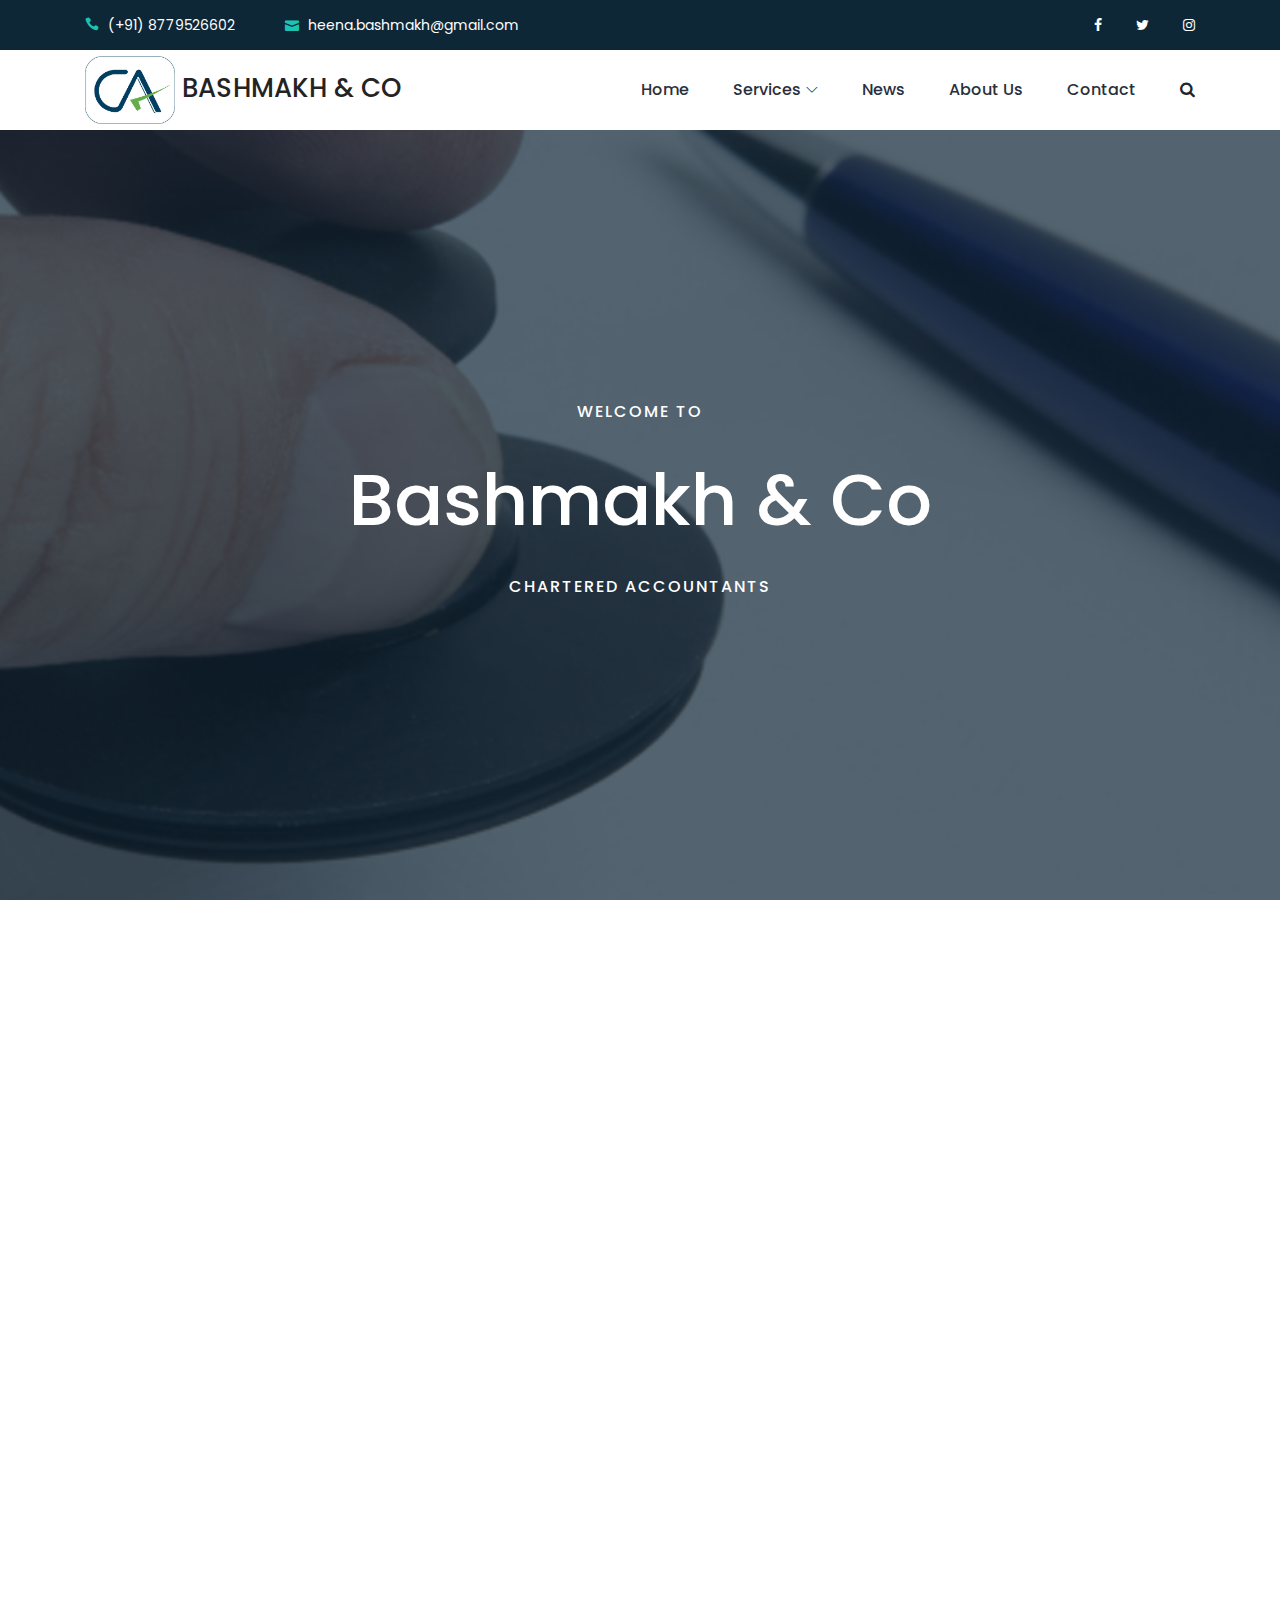
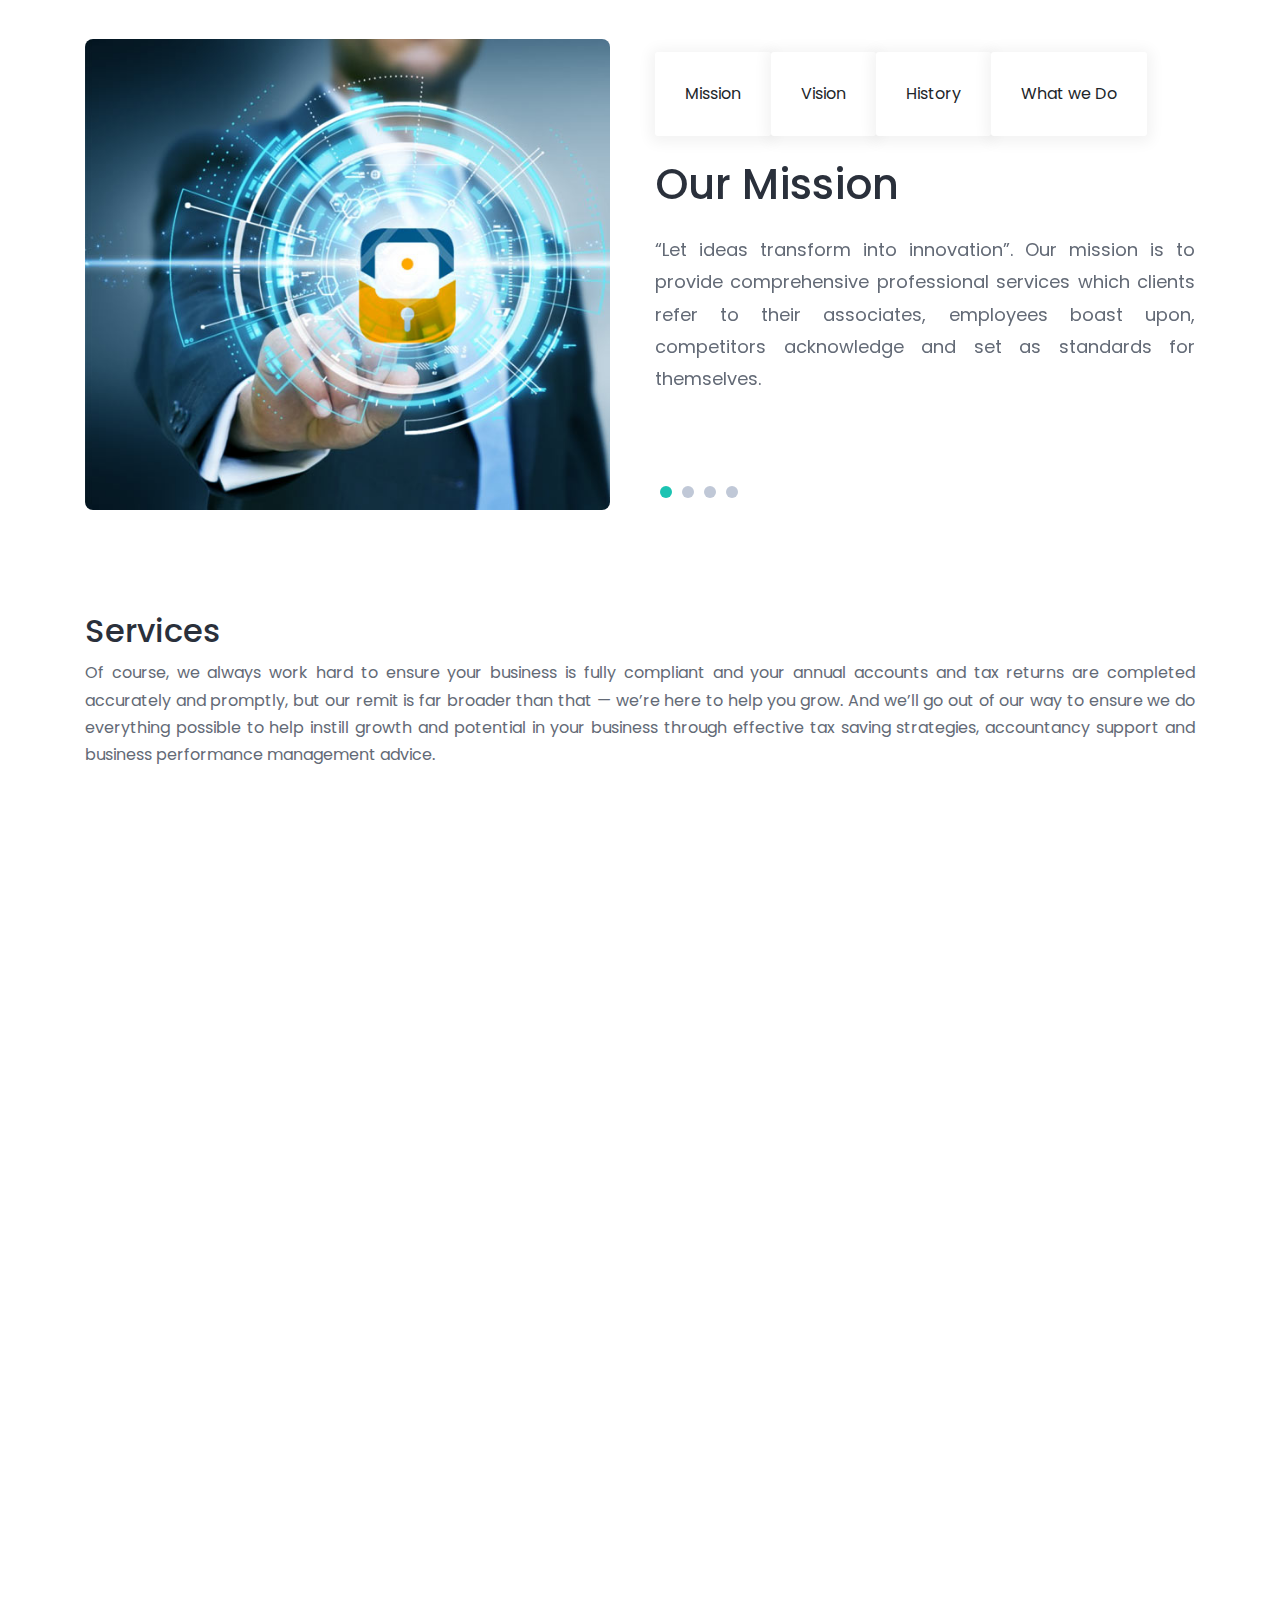
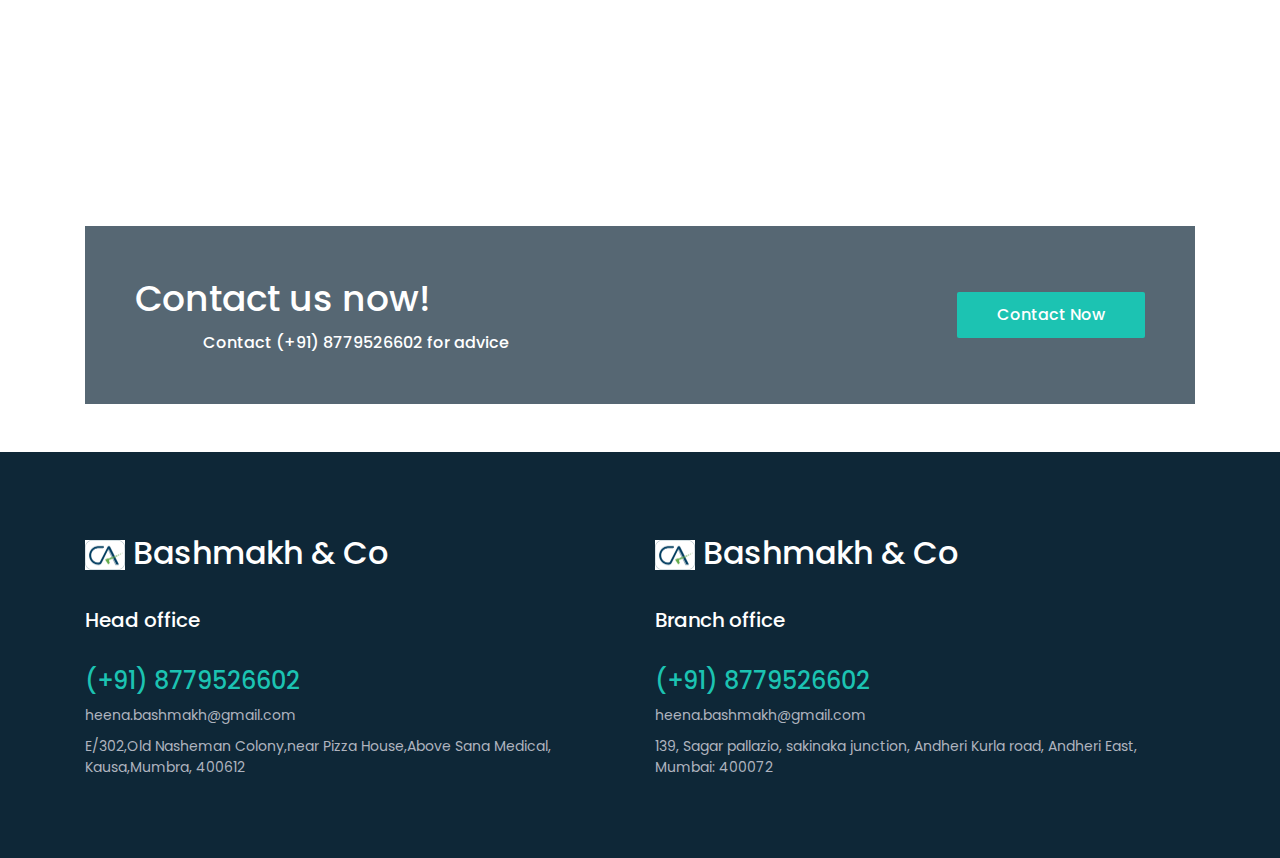
==== index.html @ 1a6b85ec "first commit" ====
<!DOCTYPE html>
<html lang="en">

<head>
    <meta charset="UTF-8">
    <meta name="description" content="">
    <meta http-equiv="X-UA-Compatible" content="IE=edge">
    <meta name="viewport" content="width=device-width, initial-scale=1, shrink-to-fit=no">

    <!-- Title -->
    <title>Bashmakh & CO</title>

    <!-- Favicon -->
    <link rel="icon" href="./img/core-img/favicon.png">

    <!-- Stylesheet -->
    <link rel="stylesheet" href="style.css">

</head>

<body>
    <!-- Preloader -->
    <div id="preloader">
        <div class="loader"></div>
    </div>
    <!-- /Preloader -->

    <!-- Header Area Start -->
    <header class="header-area">
        <!-- Search Form -->
        <div class="search-form d-flex align-items-center">
            <div class="container">
                <form action="index.html" method="get">
                    <input type="search" name="search-form-input" id="searchFormInput" placeholder="Type your keyword ...">
                    <button type="submit"><i class="icon_search"></i></button>
                </form>
            </div>
        </div>

        <!-- Top Header Area Start -->
        <div class="top-header-area">
            <div class="container">
                <div class="row">

                    <div class="col-6">
                        <div class="top-header-content">
                            <a href="#"><i class="icon_phone"></i> <span>(+91) 8779526602</span></a>
                            <a href="#"><i class="icon_mail"></i> <span>heena.bashmakh@gmail.com</span></a>
                        </div>
                    </div>

                    <div class="col-6">
                        <div class="top-header-content">
                            <!-- Top Social Area -->
                            <div class="top-social-area ml-auto">
                                <a href="#"><i class="fa fa-facebook" aria-hidden="true"></i></a>
                                <a href="#"><i class="fa fa-twitter" aria-hidden="true"></i></a>
                                <a href="#"><i class="fa fa-instagram" aria-hidden="true"></i></a>
                            </div>
                        </div>
                    </div>

                </div>
            </div>
        </div>
        <!-- Top Header Area End -->

        <!-- Main Header Start -->
        <div class="main-header-area">
            <div class="classy-nav-container breakpoint-off">
                <div class="container">
                    <!-- Classy Menu -->
                    <nav class="classy-navbar justify-content-between" id="robertoNav">

                        <!-- Logo -->
                        <a class="nav-brand" href="index.html"><img src="./img/core-img/logo.png" alt="" width="90px"> BASHMAKH & CO</a>

                        <!-- Navbar Toggler -->	
                        <div class="classy-navbar-toggler">
                            <span class="navbarToggler"><span></span><span></span><span></span></span>
                        </div>

                        <!-- Menu -->
                        <div class="classy-menu">
                            <!-- Menu Close Button -->
                            <div class="classycloseIcon">
                                <div class="cross-wrap"><span class="top"></span><span class="bottom"></span></div>
                            </div>
                            <!-- Nav Start -->
                            <div class="classynav">
                                <ul id="nav">
                                    <li class="active"><a href="./index.html">Home</a></li>
                                    <li><a href="#">Services</a>
                                        <ul class="dropdown">
                                            <div id="dt-menu"><li><a href="./index.html#roberto-service-area">Direct Tax</a>
											</li></div>
                                            <li id="idt-menu"><a href="./index.html#roberto-service-area">Indirect Taxation</a>
											</li>
                                            <li id="rera-menu"><a href="./index.html#roberto-service-area">RERA Services</a>
											</li>
                                            <li id="audit-menu"><a href="./index.html#roberto-service-area">Audit </a>
                                            </li>
											<li id="crp-menu"><a href="./index.html#roberto-service-area">Corporate Services</a>
                                                </li>
											<li id="oth-menu"><a href="#roberto-service-area">Other Services</a>
                                            </li>
                                        </ul>
                                    </li>
                                    <li><a href="#">News</a></li>
									<li><a href="./about.html">About Us</a></li>
                                    <li><a href="./contact.html">Contact</a></li>
                                </ul>

                                <!-- Search -->
                                <div class="search-btn ml-4">
                                    <i class="fa fa-search" aria-hidden="true"></i>
                                </div>
                            </div>
                            <!-- Nav End -->
                        </div>
                    </nav>
                </div>
            </div>
        </div>
    </header>
    <!-- Header Area End -->

    <!-- Welcome Area Start -->
    <section class="welcome-area">
        <div class="welcome-slides owl-carousel">
            <!-- Single Welcome Slide -->
            <div class="single-welcome-slide bg-img bg-overlay" style="background-image: url(img/bg-img/16.jpg);" data-img-url="img/bg-img/16.jpg">
                <!-- Welcome Content -->
                <div class="welcome-content h-100">
                    <div class="container h-100">
                        <div class="row h-100 align-items-center">
                            <!-- Welcome Text -->
                            <div class="col-12">
                                <div class="welcome-text text-center">
                                    <h6 data-animation="fadeInLeft" data-delay="200ms">WELCOME TO</h6>
                                    <h2 data-animation="fadeInLeft" data-delay="500ms">Bashmakh & Co</h2>
                                    <h6 data-animation="fadeInLeft" data-delay="700ms">Chartered Accountants</h6>
                                </div>
                            </div>
                        </div>
                    </div>
                </div>
            </div>

            <!-- Single Welcome Slide -->
            <div class="single-welcome-slide bg-img bg-overlay" style="background-image: url(img/bg-img/17.jpg);" data-img-url="img/bg-img/17.jpg">
                <!-- Welcome Content -->
                <div class="welcome-content h-100">
                    <div class="container h-100">
                        <div class="row h-100 align-items-center">
                            <!-- Welcome Text -->
                            <div class="col-12">
                                <div class="welcome-text text-center">
                                    <h6 data-animation="fadeInUp" data-delay="200ms">WELCOME TO</h6>
                                    <h2 data-animation="fadeInUp" data-delay="500ms">Bashmakh & Co</h2>
                                    <h6 data-animation="fadeInUp" data-delay="700ms">Chartered Accountants</h6>
                                </div>
                            </div>
                        </div>
                    </div>
                </div>
            </div>

            <!-- Single Welcome Slide -->
            <div class="single-welcome-slide bg-img bg-overlay" style="background-image: url(img/bg-img/18.jpg);" data-img-url="img/bg-img/18.jpg">
                <!-- Welcome Content -->
                <div class="welcome-content h-100">
                    <div class="container h-100">
                        <div class="row h-100 align-items-center">
                            <!-- Welcome Text -->
                            <div class="col-12">
                                <div class="welcome-text text-center">
                                    <h6 data-animation="fadeInDown" data-delay="200ms">WELCOME TO</h6>
                                    <h2 data-animation="fadeInDown" data-delay="500ms">Bashmakh & Co</h2>
									<h6 data-animation="fadeInDown" data-delay="700ms">Chartered Accountants</h6>
                                </div>
                            </div>
                        </div>
                    </div>
                </div>
            </div>
        </div>
    </section>
    <!-- Welcome Area End -->

    <!-- About Us Area Start -->
    <section class="roberto-about-area section-padding-100-0">
        <div class="container mt-100">
            <div class="row align-items-center">
                <div class="col-12 col-lg-6">
                    <!-- Section Heading -->
                    <div class="section-heading wow fadeInUp" data-wow-delay="100ms">
                        <h6>About Us</h6>
                        <h2>Welcome to <br>Bashmakh & Co</h2>
                    </div>
                    <div class="about-us-content mb-100">
                        <h5 class="wow fadeInUp" data-wow-delay="300ms" align="justify">We provides professional Services in the area of Auditing, Tax laws, RERA, GST, Company laws, project finance management, consultancy services & other allied services.</h5>
                    </div>
                </div>

                <div class="col-12 col-lg-6">
                    <div class="about-us-thumbnail mb-100 wow fadeInUp" data-wow-delay="700ms">
                        <div class="row no-gutters">
                            <div class="col-6">
                                <div class="single-thumb">
                                    <img src="img/bg-img/13.jpg" alt="">
                                </div>
                                <div class="single-thumb">
                                    <img src="img/bg-img/14.jpg" alt="">
                                </div>
                            </div>
                            <div class="col-6">
                                <div class="single-thumb">
                                    <img src="img/bg-img/15.jpg" alt="">
                                </div>
								<div class="single-thumb">
                                    <img src="img/bg-img/15a.jpg" alt="">
                                </div>
                            </div>
                        </div>
                    </div>
                </div>
            </div>
        </div>
    </section>
    <!-- About Us Area End -->

    <!-- Testimonials Area Start -->
    <section class="roberto-testimonials-area section-padding-100-0">
        <div class="container">
            <div class="row align-items-center">
                <div class="col-12 col-md-6">
                    <div class="testimonial-thumbnail owl-carousel mb-100">
                        <img src="img/bg-img/mission.jpg" alt="">
                        <img src="img/bg-img/vision.jpg" alt="">
                        <img src="img/bg-img/History.jpg" alt="">
                        <img src="img/bg-img/wedo.jpg" alt="">					
                    </div>
                </div>

                <div class="col-12 col-md-6">
                    <!-- Section Heading -->
                    <div class="roberto-service-area">
						<div class="container">
							<div class="menu_v service-content d-flex align-items-center">
								<div class="row justify-content-between" style="height:50%;">
									<div class="col-2.5 mission single-service--area" style="height:50%;">Mission</div>
									<div class="col-2.5 vision single-service--area" style="height:50%;">Vision</div>
									<div class="col-2.5 history single-service--area" style="height:50%;">History</div>
									<div class="col-2.5 work single-service--area" style="height:50%;">What we Do</div>
								</div>
							</div>
						</div>
					</div>
					<br>
                    <!-- Testimonial Slide -->
                    <div class="testimonial-slides owl-carousel mb-100">

                        <!-- Single Testimonial Slide -->
                        <div class="single-testimonial-slide">
                        <div class="section-heading">
                        <!--<h6>Testimonials</h6>-->
                        <h2>Our Mission</h2>
						<br>   
                            
								<h5 align="justify">“Let ideas transform into innovation”. Our mission is to provide comprehensive professional services which clients refer to their associates, employees boast upon, competitors acknowledge and set as standards for themselves.</h5>
                        </div>
                        </div>

                        <!-- Single Testimonial Slide -->
                        <div class="single-testimonial-slide">
                            <div class="section-heading">
                        <!--<h6>Testimonials</h6>-->
                        <h2>Our Vision</h2>
						<br>
							<h5 align="justify">“Seeing invisible, achieving impossible”. Our vision is to raise benchmarks with every assignment by imparting knowledge with a goal to provide timely deliverable which makes us victorious in achieving client’s satisfaction adding to glory as a professional firm.</h5>
                        </div>
						</div>

                        <!-- Single Testimonial Slide -->
                        <div class="single-testimonial-slide">
						<div class="section-heading">
                        <!--<h6>Testimonials</h6>-->
                        <h2>Our History</h2>
						<br>
						    <h5>“History”</h5>
                        </div>
                        </div>

                        <!-- Single Testimonial Slide -->
                        <div class="single-testimonial-slide">
						<div class="section-heading">
                        <!--<h6>Testimonials</h6>-->
                        <h2>What we do?</h2>
						<br>
						    <h5><p align="justify">Whether you are a business or an individual needing accountancy support, we are here to help you. Our commercially intelligent team of accountants, tax advisers, business experts and auditors are committed to enhancing the value of your business and will always go the extra mile to help you optimise its true potential.</p></h5>
                        </div>
                        </div>

                    </div>
                </div>
            </div>
        </div>
    </section>
    <!-- Testimonials Area End -->
	<a name="roberto-service-area">
	<div class="roberto-service-area">
        <div class="container">
            <div class="row">
				<div class="col-12">
				<h2>Services</h2>
				<p align="justify">Of course, we always work hard to ensure your business is fully compliant and your annual accounts and tax returns are completed accurately and promptly, but our remit is far broader than that — we’re here to help you grow. And we’ll go out of our way to ensure we do everything possible to help instill growth and potential in your business through effective tax saving strategies, accountancy support and business performance management advice.</p>
				</div>
			</div>
			<div class="row">
                <div class="col-12">
                    <div class="service-content d-flex align-items-center justify-content-between showlist-dt">
                        <!-- Single Service Area -->
                        <div class="single-service--area mb-100 wow fadeInUp" id="dt-show" data-wow-delay="100ms">
                            <img src="img/core-img/icon-1.jpg" alt="">
                            <h5>Direct Tax</h5>
                        </div>

                        <!-- Single Service Area -->
                        <div class="single-service--area mb-100 wow fadeInUp" id="idt-show" data-wow-delay="300ms">
                            <img src="img/core-img/icon-2.jpg" alt="">
                            <h5>Indirect Tax</h5>
                        </div>

                        <!-- Single Service Area -->
                        <div class="single-service--area mb-100 wow fadeInUp" id="rera-show" data-wow-delay="500ms">
                            <img src="img/core-img/icon-3.jpg" alt="">
                            <h5>&nbsp&nbsp&nbsp&nbsp R.E.R.A.&nbsp&nbsp&nbsp&nbsp</h5>
                        </div>

                        <!-- Single Service Area -->
                        <div class="single-service--area mb-100 wow fadeInUp" id="audit-show" data-wow-delay="700ms">
                            <img src="img/core-img/icon-4.jpg" alt="">
                            <h5>&nbsp&nbsp&nbsp&nbsp Audit &nbsp&nbsp&nbsp&nbsp</h5>
                        </div>

                        <!-- Single Service Area -->
                        <div class="single-service--area mb-100 wow fadeInUp" id="crp-show" data-wow-delay="900ms">
                            <img src="img/core-img/icon-5.jpg" alt="">
                            <h5>Corporate</h5>
                        </div>
						
						<div class="single-service--area mb-100 wow fadeInUp" id="oth-show" data-wow-delay="900ms">
                            <img src="img/core-img/icon-6.jpg" alt="">
                            <h5>&nbsp&nbsp&nbsp Other &nbsp&nbsp&nbsp</h5>
                        </div>
                    </div>
                </div>
            </div>
			<div class="service-area-dt" style="postion:relative; left:0; display:none;">
			  <div class="row" style="position:relative; top:-50px;">
				<div class="col-12">
					<div class="service-content d-flex align-items-center justify-content-between showlist-dt">
						<div class="col-2.5 single-service--area fadeInUp">
							Income Tax Return filing
						</div>
						<div class="col-2.5 single-service--area fadeInUp">
							Income Tax Audit
						</div>
						<div class="col-2.5 single-service--area fadeInUp">
							Tax Consultancy & Planning
						</div>
						<div class="col-2.5 single-service--area fadeInUp">
							Representation Services
						</div>
					</div>
				</div>
			  </div>
			  <div class="row" style="position:relative; top:-20px;">
				<div class="col-12">
					<div class="service-content d-flex align-items-center justify-content-between showlist-dt">
						<div class="single-service--area fadeInUp">
							Tax Compliances Services
						</div>
						<div class="single-service--area fadeInUp">
							Certification & <br> other Related Services
						</div>
						<div class="single-service--area fadeInUp">
							Providing Personal Assistant<br> for Tax Compliances
						</div>
						<div class="single-service--area fadeInUp">
							TDS Return
						</div>
					</div>
				</div>
			  </div>
			</div>
			<div class="service-area-idt" style="postion:relative; left:0;  display:none;">
			  <div class="row" style="position:relative; top:-50px;">
				<div class="col-12">
					<div class="service-content d-flex align-items-center justify-content-between showlist-dt">
						<div class="col-2.5 single-service--area fadeInUp">
							GST Registration
						</div>
						<div class="col-2.5 single-service--area fadeInUp">
							GST Return                           
						</div>                                   
						<div class="col-2.5 single-service--area fadeInUp">
							GST Audit                            
						</div>                                   
						<div class="col-2.5 single-service--area fadeInUp">
							GST Refund & Rebate                  
						</div>                                   
						<div class="col-2.5 single-service--area fadeInUp">
							GST Consultancy<br> & Planning.
						</div>
					</div>
				</div>
			  </div>
			</div>
			<div class="service-area-rera" style="postion:relative; left:0;  display:none;">
			  <div class="row" style="position:relative; top:-50px;">
				<div class="col-10">
					<div class="service-content d-flex align-items-center justify-content-between">
						<div class="col-3 single-service--area fadeInUp">
							RERA Registration                  
						</div>                                 
						<div class="col-3 single-service--area fadeInUp">
							RERA Updatation                    
						</div>                                 
						<div class="col-3 single-service--area fadeInUp">
							RERA Audit
						</div>
					</div>
				</div>
			  </div>
			</div>
			<div class="service-area-audit" style="postion:relative; left:0;  display:none;">
			  <div class="row" style="position:relative; top:-50px;">
				<div class="col-12">
					<div class="service-content d-flex align-items-center justify-content-between">
						<div class=" single-service--area fadeInUp">
							Statutory Audit               
						</div>                            
						<div class=" single-service--area fadeInUp">
							Internal Audit                
						</div>                            
						<div class=" single-service--area fadeInUp">
							Inventory Audit
						</div>
						<div class=" single-service--area fadeInUp">
							Investigative Audit
						</div>
					</div>
				</div>
			  </div>
			</div>
			<div class="service-area-crp" style="postion:relative; left:0;  display:none;">
			  <div class="row" style="position:relative; top:-50px;">
				<div class="col-10">
					<div class="service-content d-flex align-items-center justify-content-between">
						<div class=" single-service--area fadeInUp">
							Company Formation             
						</div>                            
						<div class=" single-service--area fadeInUp">
							&nbsp&nbsp&nbsp ROC filing &nbsp&nbsp&nbsp
						</div>
						<div class=" single-service--area fadeInUp">
							LLP Formation
						</div>
					</div>
				</div>
			  </div>
			</div>
			<div class="service-area-oth" style="postion:relative; left:0;  display:none;">
			  <div class="row" style="position:relative; top:-50px;">
				<div class="col-12">
					<div class="service-content d-flex align-items-center justify-content-between showlist-dt">
						<div class="col-2.5 single-service--area fadeInUp">
							Project Financing.
						</div>
						<div class="col-2.5 single-service--area fadeInUp">
							Partnership Deed <br>Registration
						</div>
						<div class="col-2.5 single-service--area fadeInUp">
							PF Registration
						</div>
						<div class="col-2.5 single-service--area fadeInUp">
							PF Payment <br> cum Return
						</div>
					</div>
				</div>
			  </div>
			  <div class="row" style="position:relative; top:-20px;">
				<div class="col-12">
					<div class="service-content d-flex align-items-center justify-content-between">
						<div class="single-service--area fadeInUp">
							PT Registration              
						</div>                           
						<div class="single-service--area fadeInUp">
							&nbsp&nbsp&nbsp&nbsp&nbsp PT Returns &nbsp&nbsp&nbsp&nbsp&nbsp
						</div>
						<div class="single-service--area fadeInUp">
							ESIC Registration
						</div>
						<div class="single-service--area fadeInUp">
							ESIC Return
						</div>
					</div>
				</div>
			  </div>
			</div>
        </div>
    </div>
	</a>
	
    <!-- Blog Area Start -->
    <section class="roberto-blog-area section-padding-100-0">
        <div class="container">
            <div class="row">
                <!-- Section Heading -->
                <div class="col-12">
                    <div class="section-heading text-center wow fadeInUp" data-wow-delay="100ms">
                        <h6>Our Blog</h6>
                        <h2>Latest News &amp; Event</h2>
                    </div>
                </div>
            </div>

            <div class="row">
                <!-- Single Post Area -->
                <div class="col-12 col-md-6 col-lg-4">
                    <div class="single-post-area mb-100 wow fadeInUp" data-wow-delay="300ms">
                        <a href="#" class="post-thumbnail"><img src="img/bg-img/2.jpg" alt=""></a>
                        <!-- Post Meta -->
                        <div class="post-meta">
                            <a href="#" class="post-date">Jan 02, 2019</a>
                            <a href="#" class="post-catagory">Event</a>
                        </div>
                        <!-- Post Title -->
                        <a href="#" class="post-title">Learn How To Motivate Yourself</a>
                        <p>How many free autoresponders have you tried? And how many emails did you get through using them?</p>
                        <a href="index.html" class="btn continue-btn"><i class="fa fa-long-arrow-right" aria-hidden="true"></i></a>
                    </div>
                </div>

                <!-- Single Post Area -->
                <div class="col-12 col-md-6 col-lg-4">
                    <div class="single-post-area mb-100 wow fadeInUp" data-wow-delay="500ms">
                        <a href="#" class="post-thumbnail"><img src="img/bg-img/3.jpg" alt=""></a>
                        <!-- Post Meta -->
                        <div class="post-meta">
                            <a href="#" class="post-date">Jan 02, 2019</a>
                            <a href="#" class="post-catagory">Event</a>
                        </div>
                        <!-- Post Title -->
                        <a href="#" class="post-title">What If Let You Run The Hubble</a>
                        <p>My point here is that if you have no clue for the answers above you probably are not operating a followup.</p>
                        <a href="index.html" class="btn continue-btn"><i class="fa fa-long-arrow-right" aria-hidden="true"></i></a>
                    </div>
                </div>

                <!-- Single Post Area -->
                <div class="col-12 col-md-6 col-lg-4">
                    <div class="single-post-area mb-100 wow fadeInUp" data-wow-delay="700ms">
                        <a href="#" class="post-thumbnail"><img src="img/bg-img/4.jpg" alt=""></a>
                        <!-- Post Meta -->
                        <div class="post-meta">
                            <a href="#" class="post-date">Jan 02, 2019</a>
                            <a href="#" class="post-catagory">Event</a>
                        </div>
                        <!-- Post Title -->
                        <a href="#" class="post-title">Six Pack Abs The Big Picture</a>
                        <p>Some good steps to take to ensure you are getting what you need out of a autoresponder include…</p>
                        <a href="index.html" class="btn continue-btn"><i class="fa fa-long-arrow-right" aria-hidden="true"></i></a>
                    </div>
                </div>

            </div>
        </div>
    </section>
    <!-- Blog Area End -->

    <!-- Call To Action Area Start -->
    <section class="roberto-cta-area">
        <div class="container">
            <div class="cta-content bg-img bg-overlay jarallax" style="background-image: url(img/bg-img/1.jpg);">
                <div class="row align-items-center">
                    <div class="col-12 col-md-7">
                        <div class="cta-text mb-50">
                            <h2>Contact us now!</h2>
                            <h6>&nbsp&nbsp&nbsp&nbsp&nbsp&nbsp&nbsp&nbsp&nbsp&nbsp&nbsp&nbsp&nbsp&nbsp&nbsp&nbsp Contact (+91) 8779526602 for advice</h6>
                        </div>
                    </div>
                    <div class="col-12 col-md-5 text-right">
                        <a href="./contact.html" class="btn roberto-btn mb-50">Contact Now</a>
                    </div>
                </div>
            </div>
        </div>
    </section>
    <!-- Call To Action Area End -->
	<br><br>
    <!-- Partner Area Start --
    <div class="partner-area">
        <div class="container">
            <div class="row">
                <div class="col-12">
                    <div class="partner-logo-content d-flex align-items-center justify-content-between wow fadeInUp" data-wow-delay="300ms">
                        <!-- Single Partner Logo --
                        <a href="#" class="partner-logo"><img src="img/core-img/p1.png" alt=""></a>
                        <!-- Single Partner Logo --
                        <a href="#" class="partner-logo"><img src="img/core-img/p2.png" alt=""></a>
                        <!-- Single Partner Logo --
                        <a href="#" class="partner-logo"><img src="img/core-img/p3.png" alt=""></a>
                        <!-- Single Partner Logo --
                        <a href="#" class="partner-logo"><img src="img/core-img/p4.png" alt=""></a>
                        <!-- Single Partner Logo --
                        <a href="#" class="partner-logo"><img src="img/core-img/p5.png" alt=""></a>
                    </div>
                </div>
            </div>
        </div>
    </div>
    <!-- Partner Area End -->

    <!-- Footer Area Start -->
    <footer class="footer-area section-padding-80-0">
        <!-- Main Footer Area -->
        <div class="main-footer-area">
            <div class="container">
                <div class="row align-items-baseline justify-content-between">
                    <!-- Single Footer Widget Area -->
                    <div class="col-12 col-sm-6 col-lg-6">
                        <div class="single-footer-widget mb-80">
                            <!-- Footer Logo -->
                            <h2 style="color:white;"><img src="img/core-img/logo.png" width="40px" alt=""> Bashmakh & Co</h2>
							<h5 style="color:white;"><br> Head office </h5><br>
                            <h4>(+91) 8779526602</h4>
                            <span>heena.bashmakh@gmail.com</span>
                            <span>E/302,Old Nasheman Colony,near Pizza House,Above Sana Medical, Kausa,Mumbra, 400612</span>
                        </div>
                    </div>

                    <!-- Single Footer Widget Area -->
					<div class="col-12 col-sm-6 col-lg-6">
                        <div class="single-footer-widget mb-80">
                            <!-- Footer Logo -->
                            <h2 style="color:white;"><img src="img/core-img/logo.png" width="40px" alt=""> Bashmakh & Co</h2>
							<h5 style="color:white;"><br> Branch office </h5><br>
                            <h4>(+91) 8779526602</h4>
                            <span>heena.bashmakh@gmail.com</span>
                            <span>139, Sagar pallazio, sakinaka junction, Andheri Kurla road, Andheri East, Mumbai: 400072</span>
                        </div>
                    </div>
                </div>
            </div>
        </div>
    </footer>
    <!-- Footer Area End -->

    <!-- **** All JS Files ***** -->
    <!-- jQuery 2.2.4 -->
    <script src="js/jquery.min.js"></script>
    <!-- Popper -->
    <script src="js/popper.min.js"></script>
    <!-- Bootstrap -->
    <script src="js/bootstrap.min.js"></script>
    <!-- All Plugins -->
    <script src="js/roberto.bundle.js"></script>
	<!--custom jq-->
	<script src="js/ready_jq.js"></script>
    <!-- Active -->
    <script src="js/default-assets/active.js"></script>
</body>

</html>
---- style.css ----
/* ------------------------------------------
[Master Stylesheet]

Template Name: Roberto - Hotel & Resort HTML Template
Template Author: Colorlib
Template Author URL: http://colorlib.com
Version: 1.0.0
Last Update: Feb 9, 2019
---------------------------------------------

---------------------------------------------
[Tables of CSS Content]

+ body

- 01.0 Reboot Area CSS
- 02.0 Spacing Area CSS
- 03.0 Preloader Area CSS
- 04.0 Heading Area CSS
- 05.0 Backtotop Area CSS
- 06.0 Buttons Area CSS
- 07.0 Header Area CSS
- 08.0 Hero Area CSS
- 09.0 Footer Area CSS
- 10.0 Partner Area CSS
- 11.0 Project Area CSS
- 12.0 CTA Area CSS
- 13.0 Testimonial Area CSS
- 14.0 Room Area CSS
- 15.0 About Area CSS
- 16.0 Contact Area CSS
- 17.0 Widget Area CSS
- 18.0 Breadcrumb Area CSS
- 19.0 Blog Area CSS
--------------------------------------------- */
/* Import Fonts & All CSS */
@import url("https://fonts.googleapis.com/css?family=Poppins:100,200,300,400,500,600,700");
@import url(css/bootstrap.min.css);
@import url(css/animate.css);
@import url(css/default-assets/classy-nav.css);
@import url(css/owl.carousel.min.css);
@import url(css/magnific-popup.css);
@import url(css/nice-select.css);
@import url(css/font-awesome.min.css);
@import url(css/style.css);
@import url(css/bootstrap-datepicker.min.css);
@import url(css/jquery-ui.min.css);
/* :: 01.0 Reboot Area CSS */
* {
  margin: 0;
  padding: 0; }

body {
  font-family: "Poppins", sans-serif;
  font-weight: 400;
  font-size: 16px;
  position: relative;
  z-index: auto; }

h1,
h2,
h3,
h4,
h5,
h6 {
  font-family: "Poppins", sans-serif;
  color: #2a303b;
  line-height: 1.3;
  font-weight: 500; }

a,
a:active,
a:focus,
a:hover {
  color: #2a303b;
  text-decoration: none;
  -webkit-transition-duration: 500ms;
  -o-transition-duration: 500ms;
  transition-duration: 500ms;
  outline: none;
  font-weight: 500; }

li {
  list-style: none; }

p {
  line-height: 1.7;
  color: #636a76;
  font-size: 16px;
  font-weight: 400; }

img {
  max-width: 100%;
  height: auto; }

ul {
  margin: 0;
  padding: 0; }
  ul li {
    margin: 0;
    padding: 0; }

.bg-overlay {
  position: relative;
  z-index: 1; }
  .bg-overlay::after {
    position: absolute;
    content: "";
    height: 100%;
    width: 100%;
    top: 0;
    left: 0;
    z-index: -1;
    background-color: rgba(14, 39, 55, 0.7); }

.bg-img {
  background-position: center center !important;
  background-size: cover !important;
  background-repeat: no-repeat !important; }

.jarallax {
  position: relative;
  z-index: 0; }
  .jarallax > .jarallax-img {
    position: absolute;
    object-fit: cover;
    font-family: 'object-fit: cover';
    top: 0;
    left: 0;
    width: 100%;
    height: 100%;
    z-index: -1; }

.mfp-image-holder .mfp-close,
.mfp-iframe-holder .mfp-close {
  color: #ffffff;
  right: 20px;
  text-align: center;
  padding-right: 0;
  width: 100%;
  position: fixed;
  top: 20px;
  width: 30px;
  background: #1cc3b2;
  height: 30px;
  line-height: 30px; }

button.mfp-close,
button.mfp-arrow {
  background: #1cc3b2; }

.mfp-bottom-bar {
  display: none !important; }

.mfp-bg {
  background-color: #000000; }

.bg-transparent {
  background-color: transparent !important; }

.bg-gray {
  background-color: #e8f1f8 !important; }

textarea:focus,
input:focus {
  outline: none; }

.border {
  border-color: #ebebeb; }

.mfp-arrow-left::after {
  border-right-color: transparent; }

.mfp-arrow-left::before {
  border-right-color: #ffffff; }

.mfp-arrow-right::after {
  border-left-color: transparent; }

.mfp-arrow-right::before {
  border-left-color: #ffffff; }

/* :: 02.0 Spacing Area CSS */
.mt-15 {
  margin-top: 15px; }

.mt-30 {
  margin-top: 30px; }

.mt-40 {
  margin-top: 40px; }

.mt-50 {
  margin-top: 50px; }

.mt-70 {
  margin-top: 70px; }

.mt-80 {
  margin-top: 80px; }

.mt-100 {
  margin-top: 100px; }

.mt-150 {
  margin-top: 150px; }

.mr-15 {
  margin-right: 15px; }

.mr-30 {
  margin-right: 30px; }

.mr-50 {
  margin-right: 50px; }

.mr-100 {
  margin-right: 100px; }

.mb-15 {
  margin-bottom: 15px; }

.mb-30 {
  margin-bottom: 30px; }

.mb-40 {
  margin-bottom: 40px; }

.mb-50 {
  margin-bottom: 50px; }

.mb-60 {
  margin-bottom: 60px; }

.mb-70 {
  margin-bottom: 70px; }

.mb-80 {
  margin-bottom: 80px; }

.mb-100 {
  margin-bottom: 100px; }

.ml-15 {
  margin-left: 15px; }

.ml-30 {
  margin-left: 30px; }

.ml-50 {
  margin-left: 50px; }

.ml-100 {
  margin-left: 100px; }

.pt-50 {
  padding-top: 50px !important; }

.section-padding-80 {
  padding-top: 80px;
  padding-bottom: 80px; }

.section-padding-0-80 {
  padding-top: 0;
  padding-bottom: 80px; }

.section-padding-80-0 {
  padding-top: 80px;
  padding-bottom: 0; }

.section-padding-100 {
  padding-top: 100px;
  padding-bottom: 100px; }

.section-padding-0-100 {
  padding-top: 0;
  padding-bottom: 100px; }

.section-padding-100-0 {
  padding-top: 100px;
  padding-bottom: 0; }

/* :: 3.0 Preloader Area CSS */
#preloader {
  position: fixed;
  width: 100%;
  height: 100%;
  z-index: 9999999;
  top: 0;
  left: 0;
  background-color: #1cc3b2;
  display: -webkit-box;
  display: -ms-flexbox;
  display: flex;
  -webkit-box-align: center;
  -ms-flex-align: center;
  align-items: center;
  -webkit-box-pack: center;
  -ms-flex-pack: center;
  justify-content: center;
  overflow: hidden; }

.loader,
.loader:before,
.loader:after {
  border-radius: 50%;
  width: 2.5em;
  height: 2.5em;
  -webkit-animation-fill-mode: both;
  animation-fill-mode: both;
  -webkit-animation: load7 1.8s infinite ease-in-out;
  animation: load7 1.8s infinite ease-in-out; }

.loader {
  color: #ffffff;
  font-size: 6px;
  position: relative;
  -webkit-transform: translateZ(0);
  -ms-transform: translateZ(0);
  transform: translateZ(0);
  -webkit-animation-delay: -0.16s;
  animation-delay: -0.16s; }

.loader:before,
.loader:after {
  content: '';
  position: absolute;
  top: 0; }

.loader:before {
  left: -3.5em;
  -webkit-animation-delay: -0.32s;
  animation-delay: -0.32s; }

.loader:after {
  left: 3.5em; }

@-webkit-keyframes load7 {
  0%,
    80%,
    100% {
    box-shadow: 0 2.5em 0 -1.3em; }
  40% {
    box-shadow: 0 2.5em 0 0; } }
@keyframes load7 {
  0%,
    80%,
    100% {
    box-shadow: 0 2.5em 0 -1.3em; }
  40% {
    box-shadow: 0 2.5em 0 0; } }
/* :: 4.0 Heading Area CSS */
.section-heading {
  position: relative;
  z-index: 1;
  margin-bottom: 50px; }
  .section-heading h6 {
    text-transform: uppercase;
    color: #1cc3b2;
    letter-spacing: 2px;
    display: block;
    margin-bottom: 10px; }
  .section-heading h2 {
    font-size: 42px;
    text-transform: capitalize;
    margin-bottom: 0;
    display: block;
    line-height: 1.2; }
    @media only screen and (min-width: 992px) and (max-width: 1199px) {
      .section-heading h2 {
        font-size: 36px; } }
    @media only screen and (min-width: 768px) and (max-width: 991px) {
      .section-heading h2 {
        font-size: 30px; } }
    @media only screen and (max-width: 767px) {
      .section-heading h2 {
        font-size: 24px; } }
  .section-heading.white h6,
  .section-heading.white h2 {
    color: #ffffff; }

/* :: 5.0 Backtotop Area CSS */
#scrollUp {
  position: fixed;
  right: 40px;
  font-size: 20px;
  line-height: 40px;
  width: 40px;
  height: 40px;
  bottom: 40px;
  background-color: #1cc3b2;
  color: #ffffff;
  text-align: center;
  -webkit-transition-duration: 500ms;
  -o-transition-duration: 500ms;
  transition-duration: 500ms;
  border-radius: 50%;
  -webkit-box-shadow: 0 2px 40px 8px rgba(15, 15, 15, 0.15);
  box-shadow: 0 2px 40px 8px rgba(15, 15, 15, 0.15);
  z-index: 15962536; }
  @media only screen and (max-width: 767px) {
    #scrollUp {
      right: 20px;
      bottom: 20px; } }
  #scrollUp:focus, #scrollUp:hover {
    background-color: #000000;
    color: #ffffff; }

/* :: 6.0 Buttons Area CSS */
.btn:focus {
  box-shadow: none; }

.roberto-btn {
  position: relative;
  z-index: 1;
  min-width: 150px;
  height: 46px;
  line-height: 46px;
  font-size: 16px;
  font-weight: 500;
  display: inline-block;
  padding: 0 40px;
  text-align: center;
  text-transform: capitalize;
  background-color: #1cc3b2;
  color: #ffffff;
  border: none;
  border-radius: 2px;
  -webkit-transition-duration: 500ms;
  -o-transition-duration: 500ms;
  transition-duration: 500ms; }
  .roberto-btn:focus, .roberto-btn:hover {
    font-weight: 500;
    -webkit-box-shadow: 0 2px 40px 8px rgba(15, 15, 15, 0.15);
    box-shadow: 0 2px 40px 8px rgba(15, 15, 15, 0.15);
    background-color: #ffffff;
    color: #1cc3b2; }
  .roberto-btn.btn-2 {
    min-width: 180px;
    height: 50px;
    line-height: 46px;
    border: 2px solid #1cc3b2;
    background-color: transparent;
    color: #ffffff; }
    .roberto-btn.btn-2:focus, .roberto-btn.btn-2:hover {
      color: #ffffff;
      background-color: #1cc3b2; }

.continue-btn {
  padding: 0;
  line-height: 1;
  color: #afb4bf;
  font-size: 16px;
  text-transform: capitalize;
  text-decoration: underline;
  font-weight: 500; }
  .continue-btn:focus, .continue-btn:hover {
    text-decoration: underline;
    color: #000000; }

/* :: 7.0 Header Area CSS */
.header-area {
  position: relative;
  z-index: 100;
  width: 100%;
  -webkit-transition-duration: 500ms;
  -o-transition-duration: 500ms;
  transition-duration: 500ms;
  background-color: #1cc3b2; }
  .header-area .search-form {
    -webkit-transition-duration: 350ms;
    -o-transition-duration: 350ms;
    transition-duration: 350ms;
    transition-timing-function: ease-in;
    position: relative;
    z-index: 1;
    width: 100%;
    height: 0;
    background-color: #1cc3b2; }
    .header-area .search-form.search-form-active {
      height: 80px;
      z-index: 99999999; }
    .header-area .search-form form {
      position: relative;
      z-index: 1; }
      .header-area .search-form form input {
        background-color: transparent;
        width: 100%;
        height: 60px;
        border: none;
        font-size: 14px;
        color: #ffffff; }
      .header-area .search-form form button {
        position: absolute;
        width: 60px;
        height: 60px;
        top: 0;
        right: 0;
        z-index: 10;
        border: none;
        background-color: transparent;
        cursor: pointer;
        font-size: 18px;
        color: #ffffff;
        text-align: right; }
        .header-area .search-form form button:focus {
          outline: none; }

.top-header-area {
  position: relative;
  z-index: 1;
  width: 100%;
  height: 50px;
  background-color: #0e2737; }
  .top-header-area .top-header-content {
    display: -webkit-box;
    display: -ms-flexbox;
    display: flex;
    -webkit-box-align: center;
    -ms-flex-align: center;
    align-items: center; }
    .top-header-area .top-header-content > a {
      color: #ffffff;
      font-size: 14px;
      font-weight: 400;
      line-height: 50px;
      display: inline-block;
      margin-right: 50px; }
      .top-header-area .top-header-content > a:last-child {
        margin-right: 0; }
      .top-header-area .top-header-content > a i {
        padding-right: 5px;
        color: #1cc3b2; }
      @media only screen and (min-width: 768px) and (max-width: 991px) {
        .top-header-area .top-header-content > a {
          margin-right: 30px; } }
      @media only screen and (max-width: 767px) {
        .top-header-area .top-header-content > a {
          margin-right: 15px; } }
      @media only screen and (min-width: 768px) and (max-width: 991px) {
        .top-header-area .top-header-content > a span {
          display: none; } }
      @media only screen and (max-width: 767px) {
        .top-header-area .top-header-content > a span {
          display: none; } }
      .top-header-area .top-header-content > a:hover, .top-header-area .top-header-content > a:focus {
        color: #afb4bf; }
    .top-header-area .top-header-content .top-social-area a {
      display: inline-block;
      margin-right: 30px;
      color: #ffffff;
      line-height: 50px;
      font-size: 14px; }
      .top-header-area .top-header-content .top-social-area a:last-child {
        margin-right: 0; }
      @media only screen and (max-width: 767px) {
        .top-header-area .top-header-content .top-social-area a {
          margin-right: 15px; } }
      .top-header-area .top-header-content .top-social-area a:hover, .top-header-area .top-header-content .top-social-area a:focus {
        color: #1cc3b2; }

.classy-nav-container {
  background-color: transparent;
  padding: 0; }
  .classy-nav-container .classy-navbar {
    -webkit-transition-duration: 500ms;
    -o-transition-duration: 500ms;
    transition-duration: 500ms;
    height: 80px;
    padding: 0; }
    @media only screen and (min-width: 768px) and (max-width: 991px) {
      .classy-nav-container .classy-navbar {
        height: 70px; } }
    @media only screen and (max-width: 767px) {
      .classy-nav-container .classy-navbar {
        height: 70px; } }
    @media only screen and (max-width: 767px) {
      .classy-nav-container .classy-navbar .nav-brand {
        max-width: 90px;
        margin-right: 15px; } }
    .classy-nav-container .classy-navbar .classynav ul li a {
      font-size: 16px;
      text-transform: capitalize;
      color: #2a303b;
      font-weight: 500;
      padding: 0 20px; }
      @media only screen and (min-width: 992px) and (max-width: 1199px) {
        .classy-nav-container .classy-navbar .classynav ul li a {
          font-size: 14px;
          padding: 0 10px; } }
      @media only screen and (min-width: 768px) and (max-width: 991px) {
        .classy-nav-container .classy-navbar .classynav ul li a {
          font-size: 14px;
          color: #2a303b; }
          .classy-nav-container .classy-navbar .classynav ul li a:hover, .classy-nav-container .classy-navbar .classynav ul li a:focus {
            color: #1cc3b2; } }
      @media only screen and (max-width: 767px) {
        .classy-nav-container .classy-navbar .classynav ul li a {
          font-size: 14px;
          color: #2a303b; }
          .classy-nav-container .classy-navbar .classynav ul li a:hover, .classy-nav-container .classy-navbar .classynav ul li a:focus {
            color: #1cc3b2; } }
      .classy-nav-container .classy-navbar .classynav ul li a:focus, .classy-nav-container .classy-navbar .classynav ul li a:hover {
        color: #afb4bf;
        font-weight: 500; }
    .classy-nav-container .classy-navbar .classynav ul li.cn-dropdown-item ul li a, .classy-nav-container .classy-navbar .classynav ul li.megamenu-item ul li a {
      font-size: 14px;
      text-transform: capitalize;
      height: 42px;
      line-height: 42px;
      padding: 0 30px;
      color: #2a303b; }
      .classy-nav-container .classy-navbar .classynav ul li.cn-dropdown-item ul li a:focus, .classy-nav-container .classy-navbar .classynav ul li.cn-dropdown-item ul li a:hover, .classy-nav-container .classy-navbar .classynav ul li.megamenu-item ul li a:focus, .classy-nav-container .classy-navbar .classynav ul li.megamenu-item ul li a:hover {
        color: #1cc3b2; }

.classynav ul li.active a {
  position: relative;
  z-index: 1; }
  .classynav ul li.active a::before {
    width: 80%;
    height: 2px;
    background-color: #ffffff;
    position: absolute;
    bottom: 0;
    left: 10%;
    z-index: 1;
    content: ''; }
    @media only screen and (min-width: 768px) and (max-width: 991px) {
      .classynav ul li.active a::before {
        display: none; } }
    @media only screen and (max-width: 767px) {
      .classynav ul li.active a::before {
        display: none; } }

.classynav ul li.has-down > a::after,
.classynav ul li.has-down.active > a::after,
.classynav ul li.megamenu-item > a::after {
  color: #2a303b; }

.breakpoint-off .classynav ul li .dropdown,
.breakpoint-off .classynav ul li .megamenu {
  width: 210px;
  -webkit-box-shadow: 0 2px 40px 8px rgba(15, 15, 15, 0.15);
  box-shadow: 0 2px 40px 8px rgba(15, 15, 15, 0.15);
  border-radius: 6px; }

.breakpoint-off .classynav ul li .megamenu {
  width: 100%; }

.classy-navbar-toggler .navbarToggler span {
  background-color: #2a303b; }

.main-header-area {
  position: relative;
  z-index: 1;
  background-color: #ffffff; }
  .main-header-area .book-now-btn a {
    padding: 0 30px;
    background-color: #1cc3b2;
    height: 80px;
    line-height: 80px;
    text-align: center;
    color: #ffffff;
    font-size: 16px; }
    .main-header-area .book-now-btn a i {
      padding-left: 5px; }
    @media only screen and (min-width: 768px) and (max-width: 991px) {
      .main-header-area .book-now-btn a {
        height: 50px;
        line-height: 50px;
        border-radius: 30px; } }
    @media only screen and (max-width: 767px) {
      .main-header-area .book-now-btn a {
        height: 50px;
        line-height: 50px;
        border-radius: 30px; } }
    .main-header-area .book-now-btn a:hover, .main-header-area .book-now-btn a:focus {
      background-color: #2a303b;
      color: #ffffff; }
  .main-header-area .search-btn {
    cursor: pointer;
    -webkit-transition-duration: 500ms;
    -o-transition-duration: 500ms;
    transition-duration: 500ms; }
    @media only screen and (min-width: 768px) and (max-width: 991px) {
      .main-header-area .search-btn {
        padding: 30px 0; } }
    @media only screen and (max-width: 767px) {
      .main-header-area .search-btn {
        padding: 30px 0; } }
    .main-header-area .search-btn:hover, .main-header-area .search-btn:focus {
      color: #1cc3b2; }

/* :: 8.0 Hero Area CSS */
.welcome-area {
  position: relative;
  z-index: 1; }

.welcome-slides {
  position: relative;
  z-index: 1;
  overflow: hidden; }
  .welcome-slides .owl-prev,
  .welcome-slides .owl-next {
    -webkit-transition-duration: 500ms;
    -o-transition-duration: 500ms;
    transition-duration: 500ms;
    width: 80px;
    height: 80px;
    border-radius: 50%;
    background-color: #1cc3b2;
    text-indent: -50000em;
    position: absolute;
    top: 50%;
    left: 30px;
    margin-top: -40px;
    z-index: 10;
    background-position: center center !important;
    background-size: cover !important;
    opacity: 0;
    visibility: hidden; }
    @media only screen and (max-width: 767px) {
      .welcome-slides .owl-prev,
      .welcome-slides .owl-next {
        width: 40px;
        left: 20px;
        height: 40px; } }
  .welcome-slides .owl-next {
    left: auto;
    right: 30px; }
    @media only screen and (max-width: 767px) {
      .welcome-slides .owl-next {
        right: 20px; } }
  .welcome-slides:hover .owl-prev,
  .welcome-slides:hover .owl-next, .welcome-slides:focus .owl-prev,
  .welcome-slides:focus .owl-next {
    opacity: 1;
    visibility: visible; }

.single-welcome-slide {
  position: relative;
  z-index: 2;
  width: 100%;
  height: 770px;
  background-color: #1cc3b2; }
  @media only screen and (min-width: 992px) and (max-width: 1199px) {
    .single-welcome-slide {
      height: 600px; } }
  @media only screen and (min-width: 768px) and (max-width: 991px) {
    .single-welcome-slide {
      height: 600px; } }
  @media only screen and (max-width: 767px) {
    .single-welcome-slide {
      height: 700px; } }
  .single-welcome-slide .welcome-text {
    position: relative;
    z-index: 1; }
    .single-welcome-slide .welcome-text h6 {
      text-transform: uppercase;
      letter-spacing: 2px;
      color: #ffffff;
      margin-bottom: 30px; }
    .single-welcome-slide .welcome-text h2 {
      font-size: 72px;
      display: block;
      margin-bottom: 30px;
      color: #ffffff; }
      @media only screen and (min-width: 992px) and (max-width: 1199px) {
        .single-welcome-slide .welcome-text h2 {
          font-size: 48px; } }
      @media only screen and (min-width: 768px) and (max-width: 991px) {
        .single-welcome-slide .welcome-text h2 {
          font-size: 42px; } }
      @media only screen and (max-width: 767px) {
        .single-welcome-slide .welcome-text h2 {
          font-size: 30px; } }

/* :: 9.0 Footer Area CSS */
.footer-area {
  position: relative;
  z-index: 1;
  background-color: #0e2737; }

.single-footer-widget {
  position: relative;
  z-index: 1; }
  .single-footer-widget .widget-title {
    font-size: 22px;
    color: #ffffff;
    margin-bottom: 25px;
    display: block;
    text-transform: capitalize; }
    @media only screen and (min-width: 992px) and (max-width: 1199px) {
      .single-footer-widget .widget-title {
        font-size: 18px; } }
    @media only screen and (max-width: 767px) {
      .single-footer-widget .widget-title {
        font-size: 18px; } }
  .single-footer-widget .latest-blog-area {
    position: relative;
    z-index: 1;
    margin-bottom: 25px; }
    .single-footer-widget .latest-blog-area:last-child {
      margin-bottom: 0; }
    .single-footer-widget .latest-blog-area .post-title {
      font-size: 16px;
      display: block;
      margin-bottom: 5px;
      color: #ffffff;
      font-weight: 400; }
      .single-footer-widget .latest-blog-area .post-title:focus, .single-footer-widget .latest-blog-area .post-title:hover {
        color: #1cc3b2; }
  .single-footer-widget .footer-nav {
    position: relative;
    z-index: 1; }
    .single-footer-widget .footer-nav li a {
      display: block;
      margin-bottom: 10px;
      color: #636a76;
      font-size: 14px;
      font-weight: 400;
      text-transform: capitalize; }
      .single-footer-widget .footer-nav li a:focus, .single-footer-widget .footer-nav li a:hover {
        color: #ffffff; }
    .single-footer-widget .footer-nav li:last-child a {
      margin-bottom: 0; }
  .single-footer-widget .nl-form {
    position: relative;
    z-index: 1;
    margin-top: 30px; }
    .single-footer-widget .nl-form input {
      width: 100%;
      height: 46px;
      background-color: #3e525f;
      border-radius: 30px;
      border: none;
      padding: 0 20px;
      color: #ffffff;
      font-size: 14px; }
      .single-footer-widget .nl-form input:focus {
        box-shadow: none; }
    .single-footer-widget .nl-form button {
      position: absolute;
      width: 40px;
      height: 40px;
      border-radius: 50%;
      border: none;
      top: 3px;
      right: 3px;
      color: #ffffff;
      background-color: #1cc3b2;
      cursor: pointer;
      -webkit-transition-duration: 500ms;
      -o-transition-duration: 500ms;
      transition-duration: 500ms; }
      .single-footer-widget .nl-form button:focus, .single-footer-widget .nl-form button:hover {
        background-color: #2a303b; }
  .single-footer-widget .footer-logo {
    display: block;
    margin-bottom: 20px; }
  .single-footer-widget p {
    color: #afb4bf; }
  .single-footer-widget h4 {
    color: #1cc3b2; }
  .single-footer-widget span {
    color: #afb4bf;
    font-size: 14px;
    display: block;
    margin-bottom: 10px; }
    .single-footer-widget span:last-child {
      margin-bottom: 0; }

.copywrite-text {
  position: relative;
  z-index: 1; }
  @media only screen and (max-width: 767px) {
    .copywrite-text {
      margin-bottom: 15px;
      text-align: center; } }
  .copywrite-text p {
    font-size: 14px;
    color: #afb4bf;
    margin-bottom: 0; }
    @media only screen and (max-width: 767px) {
      .copywrite-text p {
        font-size: 12px; } }
    .copywrite-text p a {
      color: #afb4bf;
      font-size: 14px; }
      @media only screen and (max-width: 767px) {
        .copywrite-text p a {
          font-size: 12px; } }
      .copywrite-text p a:focus, .copywrite-text p a:hover {
        color: #ffffff; }

.copywrite-content {
  position: relative;
  z-index: 1;
  padding: 15px 0;
  border-top: 1px solid #273d4b; }
  .copywrite-content .social-info {
    text-align: right; }
    @media only screen and (max-width: 767px) {
      .copywrite-content .social-info {
        text-align: center; } }
    .copywrite-content .social-info a {
      display: inline-block;
      color: #afb4bf;
      padding-left: 20px; }
      .copywrite-content .social-info a:focus, .copywrite-content .social-info a:hover {
        color: #ffffff; }

/* :: 10.0 Partner Area CSS */
.partner-logo-content {
  position: relative;
  z-index: 1;
  padding-top: 40px;
  padding-bottom: 40px; }
  .partner-logo-content a {
    display: inline-block; }
    .partner-logo-content a img {
      max-height: 50px; }
      @media only screen and (max-width: 767px) {
        .partner-logo-content a img {
          max-height: 30px; } }

/* :: 11.0 Project Area CSS */
.single-project-slide {
  position: relative;
  z-index: 1;
  height: 800px;
  overflow: hidden;
  border-right: 1px solid rgba(255, 255, 255, 0.2);
  border-left: 1px solid rgba(255, 255, 255, 0.2); }
  @media only screen and (max-width: 767px) {
    .single-project-slide {
      height: 650px; } }
  @media only screen and (min-width: 992px) and (max-width: 1199px) {
    .single-project-slide {
      height: 700px; } }
  @media only screen and (min-width: 768px) and (max-width: 991px) {
    .single-project-slide {
      height: 650px; } }
  .single-project-slide .project-content {
    position: absolute;
    width: 100%;
    height: 100px;
    bottom: 0;
    left: 0;
    z-index: 10;
    background-color: rgba(0, 0, 0, 0.3);
    padding: 0 30px;
    display: -webkit-box;
    display: -ms-flexbox;
    display: flex;
    -webkit-box-align: center;
    -ms-flex-align: center;
    align-items: center; }
    .single-project-slide .project-content .text h6 {
      color: #ffffff; }
    .single-project-slide .project-content .text h5 {
      color: #ffffff;
      margin-bottom: 0; }
  .single-project-slide .hover-effects {
    position: absolute;
    width: 100%;
    bottom: 0;
    left: 0;
    background-color: #1cc3b2;
    z-index: 100;
    -webkit-transform: translateY(100%);
    -ms-transform: translateY(100%);
    transform: translateY(100%);
    opacity: 0;
    visibility: hidden;
    -webkit-transition-duration: 800ms;
    -o-transition-duration: 800ms;
    transition-duration: 800ms; }
    .single-project-slide .hover-effects .text {
      padding: 30px; }
      .single-project-slide .hover-effects .text h6 {
        color: #ffffff; }
      .single-project-slide .hover-effects .text h5 {
        color: #ffffff;
        margin-bottom: 10px; }
      .single-project-slide .hover-effects .text p {
        margin-bottom: 0;
        color: #ffffff; }
    .single-project-slide .hover-effects .project-btn {
      font-size: 16px;
      padding: 0 30px;
      display: block;
      background-color: #0e2737;
      border-radius: 0;
      color: #ffffff;
      text-align: left;
      font-weight: 500;
      height: 100px;
      width: 100%;
      line-height: 100px; }
  .single-project-slide.active .hover-effects {
    -webkit-transform: translateY(0%);
    -ms-transform: translateY(0%);
    transform: translateY(0%);
    opacity: 1;
    visibility: visible; }

/* :: 12.0 CTA CSS */
.roberto-cta-area {
  position: relative;
  z-index: 1; }
  .roberto-cta-area .cta-content {
    padding-top: 50px;
    padding-left: 50px;
    padding-right: 50px; }
  .roberto-cta-area .cta-text h2 {
    color: #ffffff;
    font-size: 36px;
    margin-bottom: 10px; }
  .roberto-cta-area .cta-text h6 {
    margin-bottom: 0;
    color: #ffffff; }

/* :: 13.0 Testimonial Area CSS */
.roberto-testimonials-area {
  position: relative;
  z-index: 1; }
  .roberto-testimonials-area .testimonial-thumbnail {
    position: relative;
    z-index: 1;
    padding-right: 15px; }
    .roberto-testimonials-area .testimonial-thumbnail img {
      border-radius: 8px;
      width: 100% !important; }
  .roberto-testimonials-area .single-testimonial-slide h5 {
    color: #636a76;
    font-weight: 400;
    font-size: 18px;
    line-height: 1.8; }
    @media only screen and (min-width: 992px) and (max-width: 1199px) {
      .roberto-testimonials-area .single-testimonial-slide h5 {
        font-size: 16px; } }
    @media only screen and (min-width: 768px) and (max-width: 991px) {
      .roberto-testimonials-area .single-testimonial-slide h5 {
        font-size: 16px; } }
    @media only screen and (max-width: 767px) {
      .roberto-testimonials-area .single-testimonial-slide h5 {
        font-size: 16px; } }
  .roberto-testimonials-area .single-testimonial-slide .rating-title {
    position: relative;
    z-index: 1;
    margin-top: 15px; }
    .roberto-testimonials-area .single-testimonial-slide .rating-title .rating {
      display: block;
      margin-bottom: 10px; }
      .roberto-testimonials-area .single-testimonial-slide .rating-title .rating i {
        color: #f5b917;
        font-size: 14px; }
    .roberto-testimonials-area .single-testimonial-slide .rating-title h6 {
      margin-bottom: 0; }
      .roberto-testimonials-area .single-testimonial-slide .rating-title h6 span {
        color: #1cc3b2;
        font-size: 14px;
        font-weight: 400; }

.testimonial-slides .owl-dots {
  display: -webkit-box;
  display: -ms-flexbox;
  display: flex;
  -webkit-box-align: center;
  -ms-flex-align: center;
  align-items: center;
  margin-top: 40px; }
  .testimonial-slides .owl-dots .owl-dot {
    -webkit-box-flex: 0;
    -ms-flex: 0 0 12px;
    flex: 0 0 12px;
    max-width: 12px;
    width: 12px;
    height: 12px;
    background-color: #c0c8d7;
    border-radius: 50%;
    margin: 0 5px; }
    .testimonial-slides .owl-dots .owl-dot.active {
      -webkit-box-flex: 0;
      -ms-flex: 0 0 12px;
      flex: 0 0 12px;
      max-width: 12px;
      width: 12px;
      background-color: #1cc3b2;
      border-radius: 50%; }

.single-testimonial-area {
  position: relative;
  z-index: 1; }
  .single-testimonial-area .testimonial-content {
    -webkit-transition-duration: 500ms;
    -o-transition-duration: 500ms;
    transition-duration: 500ms;
    position: relative;
    z-index: 1;
    padding: 40px;
    border-radius: 3px;
    box-shadow: 0 15px 9px 0 rgba(0, 0, 0, 0.08);
    margin-bottom: 40px; }
    @media only screen and (min-width: 992px) and (max-width: 1199px) {
      .single-testimonial-area .testimonial-content {
        padding: 30px; } }
    @media only screen and (max-width: 767px) {
      .single-testimonial-area .testimonial-content {
        padding: 30px; } }
    .single-testimonial-area .testimonial-content .ratings-icon {
      position: relative;
      z-index: 1;
      margin-bottom: 20px; }
      .single-testimonial-area .testimonial-content .ratings-icon .rating {
        color: #f3b409; }
    .single-testimonial-area .testimonial-content h5 {
      -webkit-transition-duration: 500ms;
      -o-transition-duration: 500ms;
      transition-duration: 500ms;
      margin-bottom: 0;
      color: #707070;
      line-height: 1.5;
      font-weight: 400; }
      @media only screen and (min-width: 992px) and (max-width: 1199px) {
        .single-testimonial-area .testimonial-content h5 {
          font-size: 16px; } }
      @media only screen and (min-width: 768px) and (max-width: 991px) {
        .single-testimonial-area .testimonial-content h5 {
          font-size: 16px; } }
      @media only screen and (max-width: 767px) {
        .single-testimonial-area .testimonial-content h5 {
          font-size: 16px; } }

/* :: 14.0 Room Area CSS */
.single-room-slide {
  position: relative;
  z-index: 1;
  height: 700px;
  background-color: #0e2737;
  -ms-flex-wrap: wrap;
  flex-wrap: wrap; }
  @media only screen and (min-width: 992px) and (max-width: 1199px) {
    .single-room-slide {
      height: 600px; } }
  @media only screen and (min-width: 768px) and (max-width: 991px) {
    .single-room-slide {
      height: 600px; } }
  @media only screen and (max-width: 767px) {
    .single-room-slide {
      height: 700px; } }
  .single-room-slide .room-thumbnail {
    -webkit-box-flex: 0;
    -ms-flex: 0 0 50%;
    flex: 0 0 50%;
    max-width: 50%;
    width: 50%; }
    @media only screen and (max-width: 767px) {
      .single-room-slide .room-thumbnail {
        -webkit-box-flex: 0;
        -ms-flex: 0 0 100%;
        flex: 0 0 100%;
        max-width: 100%;
        width: 100%;
        height: 200px !important; } }
  .single-room-slide .room-content {
    background-color: #0e2737;
    -webkit-box-flex: 0;
    -ms-flex: 0 0 50%;
    flex: 0 0 50%;
    max-width: 50%;
    width: 50%;
    padding-left: 80px; }
    @media only screen and (min-width: 992px) and (max-width: 1199px) {
      .single-room-slide .room-content {
        padding-left: 50px; } }
    @media only screen and (min-width: 768px) and (max-width: 991px) {
      .single-room-slide .room-content {
        padding-left: 30px; } }
    @media only screen and (max-width: 767px) {
      .single-room-slide .room-content {
        -webkit-box-flex: 0;
        -ms-flex: 0 0 100%;
        flex: 0 0 100%;
        max-width: 100%;
        width: 100%;
        padding-left: 15px;
        margin-bottom: 50px; } }
    .single-room-slide .room-content h2 {
      color: #ffffff;
      font-size: 48px;
      display: block;
      margin-bottom: 15px; }
      @media only screen and (min-width: 992px) and (max-width: 1199px) {
        .single-room-slide .room-content h2 {
          font-size: 36px; } }
      @media only screen and (min-width: 768px) and (max-width: 991px) {
        .single-room-slide .room-content h2 {
          font-size: 30px; } }
      @media only screen and (max-width: 767px) {
        .single-room-slide .room-content h2 {
          font-size: 24px; } }
    .single-room-slide .room-content h3 {
      color: #1cc3b2;
      font-size: 36px;
      display: block;
      margin-bottom: 25px; }
      @media only screen and (max-width: 767px) {
        .single-room-slide .room-content h3 {
          font-size: 30px; } }
      .single-room-slide .room-content h3 span {
        color: #ffffff;
        font-size: 16px; }
    .single-room-slide .room-content .room-feature {
      position: relative;
      z-index: 1;
      margin-bottom: 30px; }
      @media only screen and (max-width: 767px) {
        .single-room-slide .room-content .room-feature {
          margin-bottom: 0; } }
      .single-room-slide .room-content .room-feature li {
        color: #ffffff;
        display: block;
        margin-bottom: 15px; }
        .single-room-slide .room-content .room-feature li span {
          min-width: 110px;
          display: inline-block; }
        @media only screen and (min-width: 768px) and (max-width: 991px) {
          .single-room-slide .room-content .room-feature li {
            font-size: 14px; } }
        @media only screen and (max-width: 767px) {
          .single-room-slide .room-content .room-feature li {
            font-size: 12px;
            margin-bottom: 5px; } }
        .single-room-slide .room-content .room-feature li:last-child {
          margin-bottom: 0; }

.rooms-slides {
  position: relative;
  z-index: 1; }
  .rooms-slides .owl-prev,
  .rooms-slides .owl-next {
    -webkit-transition-duration: 500ms;
    -o-transition-duration: 500ms;
    transition-duration: 500ms;
    width: 130px;
    height: 50px;
    line-height: 50px;
    text-align: center;
    font-size: 16px;
    font-weight: 600;
    position: absolute;
    bottom: 0;
    z-index: 100;
    background-image: none !important;
    background-color: #ffffff !important; }
    .rooms-slides .owl-prev:hover, .rooms-slides .owl-prev:focus,
    .rooms-slides .owl-next:hover,
    .rooms-slides .owl-next:focus {
      background-color: #1cc3b2 !important;
      color: #ffffff; }
  .rooms-slides .owl-prev {
    right: 50%; }
  .rooms-slides .owl-next {
    background-color: #1cc3b2 !important;
    left: 50%;
    color: #ffffff; }
    .rooms-slides .owl-next:hover, .rooms-slides .owl-next:focus {
      background-color: #2a303b !important;
      color: #ffffff; }

.single-room-area {
  position: relative;
  z-index: 1; }
  @media only screen and (max-width: 767px) {
    .single-room-area {
      -ms-flex-wrap: wrap;
      flex-wrap: wrap; } }
  .single-room-area .room-thumbnail {
    position: relative;
    z-index: 1;
    -webkit-box-flex: 0;
    -ms-flex: 0 0 50%;
    flex: 0 0 50%;
    max-width: 50%;
    width: 50%; }
    @media only screen and (max-width: 767px) {
      .single-room-area .room-thumbnail {
        -webkit-box-flex: 0;
        -ms-flex: 0 0 100%;
        flex: 0 0 100%;
        max-width: 100%;
        width: 100%;
        margin-bottom: 30px; } }
    .single-room-area .room-thumbnail img {
      border-radius: 4px; }
  .single-room-area .room-content {
    position: relative;
    z-index: 1;
    padding-left: 35px; }
    @media only screen and (max-width: 767px) {
      .single-room-area .room-content {
        -webkit-box-flex: 0;
        -ms-flex: 0 0 100%;
        flex: 0 0 100%;
        max-width: 100%;
        width: 100%;
        padding-left: 0; } }
    .single-room-area .room-content h2 {
      font-size: 30px;
      display: block;
      margin-bottom: 5px; }
      @media only screen and (min-width: 992px) and (max-width: 1199px) {
        .single-room-area .room-content h2 {
          font-size: 24px; } }
      @media only screen and (max-width: 767px) {
        .single-room-area .room-content h2 {
          font-size: 24px; } }
    .single-room-area .room-content h4 {
      color: #1cc3b2;
      margin-bottom: 20px; }
      .single-room-area .room-content h4 span {
        color: #afb4bf;
        font-size: 14px; }
    .single-room-area .room-content .room-feature {
      display: -webkit-box;
      display: -ms-flexbox;
      display: flex;
      -ms-flex-wrap: wrap;
      flex-wrap: wrap;
      position: relative;
      z-index: 1;
      margin-bottom: 20px; }
      .single-room-area .room-content .room-feature h6 {
        -webkit-box-flex: 0;
        -ms-flex: 0 0 50%;
        flex: 0 0 50%;
        max-width: 50%;
        width: 50%;
        font-weight: 400;
        color: #afb4bf;
        margin-bottom: 10px; }
        @media only screen and (min-width: 992px) and (max-width: 1199px) {
          .single-room-area .room-content .room-feature h6 {
            font-size: 14px; } }
        .single-room-area .room-content .room-feature h6 span {
          color: #2a303b;
          display: block; }
    .single-room-area .room-content .view-detail-btn {
      padding: 0;
      font-size: 16px;
      color: #1cc3b2;
      font-weight: 500; }
      .single-room-area .room-content .view-detail-btn:hover, .single-room-area .room-content .view-detail-btn:focus {
        color: #000000; }

.hotel-reservation--area {
  position: relative;
  z-index: 1; }
  .hotel-reservation--area label,
  .hotel-reservation--area .range-price {
    font-size: 18px;
    display: block;
    margin-bottom: 15px; }
  .hotel-reservation--area .form-control {
    width: 100%;
    height: 50px;
    text-align: left !important;
    font-size: 14px;
    padding: 0 20px;
    border-radius: 0 !important; }
    .hotel-reservation--area .form-control:focus {
      box-shadow: none;
      border-bottom-color: #1cc3b2; }
  .hotel-reservation--area button {
    border-radius: 30px !important; }

.datepicker {
  padding: 15px;
  -webkit-box-shadow: 0 2px 40px 8px rgba(15, 15, 15, 0.15);
  box-shadow: 0 2px 40px 8px rgba(15, 15, 15, 0.15); }
  .datepicker.dropdown-menu {
    font-size: 14px;
    color: #636a76;
    font-weight: 400; }

.hotel-reservation--area .nice-select {
  line-height: 48px; }
  .hotel-reservation--area .nice-select .list {
    width: 100%;
    background-color: #ffffff; }

.ui-slider .ui-slider-range {
  height: 5px !important; }

.ui-corner-all,
.ui-corner-bottom,
.ui-corner-right,
.ui-corner-br {
  border-bottom-right-radius: 0; }

.ui-corner-all,
.ui-corner-bottom,
.ui-corner-left,
.ui-corner-bl {
  border-bottom-left-radius: 0; }

.ui-corner-all,
.ui-corner-top,
.ui-corner-right,
.ui-corner-tr {
  border-top-right-radius: 0; }

.ui-corner-all,
.ui-corner-top,
.ui-corner-left,
.ui-corner-tl {
  border-top-left-radius: 0; }

.ui-widget-header {
  border: 1px solid #e8f1f8;
  background: #1cc3b2; }

.ui-widget.ui-widget-content {
  border: 1px solid #e8f1f8;
  background-color: #e8f1f8;
  height: 5px !important; }

.ui-slider .ui-slider-handle {
  border-radius: 50%; }

.ui-state-default,
.ui-widget-content .ui-state-default,
.ui-widget-header .ui-state-default,
.ui-button,
html .ui-button.ui-state-disabled:hover,
html .ui-button.ui-state-disabled:active {
  border: 1px solid #1cc3b2;
  background: #1cc3b2; }

.ui-slider-horizontal .ui-slider-handle {
  top: -7px; }

.room-thumbnail-slides {
  position: relative;
  z-index: 1; }
  .room-thumbnail-slides .carousel-indicators {
    position: relative;
    margin-bottom: 0; }
    .room-thumbnail-slides .carousel-indicators li {
      width: 120px;
      height: 70px; }

.room-features-area {
  position: relative;
  z-index: 1; }
  .room-features-area h6 {
    -webkit-box-flex: 0;
    -ms-flex: 0 0 25%;
    flex: 0 0 25%;
    max-width: 25%;
    width: 25%;
    padding: 30px 15px;
    border-left: 1px solid #ebebeb;
    border-top: 1px solid #ebebeb;
    border-bottom: 1px solid #ebebeb;
    text-align: center;
    color: #afb4bf;
    line-height: 1.5;
    margin-bottom: 0; }
    @media only screen and (min-width: 992px) and (max-width: 1199px) {
      .room-features-area h6 {
        font-size: 14px; } }
    @media only screen and (max-width: 767px) {
      .room-features-area h6 {
        -webkit-box-flex: 0;
        -ms-flex: 0 0 50%;
        flex: 0 0 50%;
        max-width: 50%;
        width: 50%;
        font-size: 13px;
        padding: 20px 10px; } }
    .room-features-area h6 span {
      display: block;
      color: #2a303b; }
    .room-features-area h6:last-child {
      border-right: 1px solid #ebebeb; }

.single-room-details-area {
  position: relative;
  z-index: 1; }
  .single-room-details-area ul {
    position: relative;
    z-index: 1;
    margin-bottom: 15px; }
    .single-room-details-area ul li {
      color: #636a76;
      display: block;
      margin-bottom: 15px; }

.room-service {
  position: relative;
  z-index: 1; }
  .room-service ul {
    display: -webkit-box;
    display: -ms-flexbox;
    display: flex;
    -ms-flex-wrap: wrap;
    flex-wrap: wrap; }
    .room-service ul li {
      -webkit-box-flex: 0;
      -ms-flex: 0 0 33.333333%;
      flex: 0 0 33.333333%;
      max-width: 33.333333%;
      width: 33.333333%;
      margin-top: 30px; }
      @media only screen and (max-width: 767px) {
        .room-service ul li {
          -webkit-box-flex: 0;
          -ms-flex: 0 0 100%;
          flex: 0 0 100%;
          max-width: 100%;
          width: 100%; } }
      .room-service ul li img {
        padding-right: 10px; }

.room-review-area {
  position: relative;
  z-index: 1; }
  .room-review-area h4 {
    margin-bottom: 30px; }
  .room-review-area .single-room-review-area {
    position: relative;
    z-index: 1;
    margin-bottom: 30px; }
    .room-review-area .single-room-review-area:last-child {
      margin-bottom: 0; }
    .room-review-area .single-room-review-area .reviwer-thumbnail {
      -webkit-box-flex: 0;
      -ms-flex: 0 0 70px;
      flex: 0 0 70px;
      max-width: 70px;
      width: 70px;
      margin-right: 30px; }
      @media only screen and (max-width: 767px) {
        .room-review-area .single-room-review-area .reviwer-thumbnail {
          -webkit-box-flex: 0;
          -ms-flex: 0 0 50px;
          flex: 0 0 50px;
          max-width: 50px;
          width: 50px;
          margin-right: 15px; } }
      .room-review-area .single-room-review-area .reviwer-thumbnail img {
        border-radius: 50%; }
    .room-review-area .single-room-review-area .reviwer-content {
      position: relative;
      z-index: 1;
      border-left: 1px solid #ebebeb;
      padding-left: 30px; }
      @media only screen and (max-width: 767px) {
        .room-review-area .single-room-review-area .reviwer-content {
          padding-left: 15px; } }
      .room-review-area .single-room-review-area .reviwer-content p {
        margin-bottom: 0; }
        @media only screen and (max-width: 767px) {
          .room-review-area .single-room-review-area .reviwer-content p {
            font-size: 14px; } }
      .room-review-area .single-room-review-area .reviwer-content .reviwer-title {
        position: relative;
        z-index: 1;
        margin-bottom: 10px; }
        .room-review-area .single-room-review-area .reviwer-content .reviwer-title span {
          font-size: 14px;
          display: block;
          margin-bottom: 10px;
          color: #afb4bf; }
          @media only screen and (max-width: 767px) {
            .room-review-area .single-room-review-area .reviwer-content .reviwer-title span {
              font-size: 12px; } }
        .room-review-area .single-room-review-area .reviwer-content .reviwer-title h6 {
          color: #1cc3b2;
          margin-bottom: 0; }
          @media only screen and (max-width: 767px) {
            .room-review-area .single-room-review-area .reviwer-content .reviwer-title h6 {
              font-size: 14px; } }
      .room-review-area .single-room-review-area .reviwer-content .reviwer-rating i {
        color: #f5b917;
        font-size: 14px; }
        @media only screen and (max-width: 767px) {
          .room-review-area .single-room-review-area .reviwer-content .reviwer-rating i {
            font-size: 12px; } }

/* :: 15.0 About CSS */
.about-content {
  position: relative;
  z-index: 1; }

.about-us-content {
  position: relative;
  z-index: 1; }
  .about-us-content h5 {
    line-height: 1.8;
    color: #636a76;
    margin-bottom: 30px;
    font-weight: 400; }
  .about-us-content p {
    margin-bottom: 30px; }
    .about-us-content p span {
      color: #1cc3b2; }

.about-thumbnail {
  position: relative;
  z-index: 1; }
  .about-thumbnail img {
    border-radius: 6px;
    width: 100%; }

.about-us-thumbnail {
  position: relative;
  z-index: 1; }
  .about-us-thumbnail .single-thumb {
    position: relative;
    z-index: 1;
    margin: 5px;
    display: block;
    overflow: hidden;
    border-radius: 6px; }
    .about-us-thumbnail .single-thumb img {
      -webkit-transition-duration: 500ms;
      -o-transition-duration: 500ms;
      transition-duration: 500ms;
      border-radius: 6px; }
    .about-us-thumbnail .single-thumb:first-child {
      margin-bottom: 10px; }
    .about-us-thumbnail .single-thumb:hover img, .about-us-thumbnail .single-thumb:focus img {
      -webkit-transform: scale(1.15);
      -ms-transform: scale(1.15);
      transform: scale(1.15); }

.single-service-area {
  position: relative;
  z-index: 1;
  background-color: #ffffff;
  box-shadow: 0 2px 14px 5px rgba(20, 20, 20, 0.05);
  border-radius: 3px; }
  .single-service-area .service-title {
    -webkit-transition-duration: 500ms;
    -o-transition-duration: 500ms;
    transition-duration: 500ms;
    position: absolute;
    width: 100%;
    background-color: rgba(42, 48, 59, 0.5);
    bottom: 0;
    left: 0;
    height: 80px;
    text-align: center; }
    .single-service-area .service-title h5 {
      margin-bottom: 0;
      font-size: 22px;
      color: #ffffff; }
  .single-service-area:hover .service-title, .single-service-area:focus .service-title {
    background-color: #2a303b; }

.roberto-service-area {
  position: relative;
  z-index: 1; }
  @media only screen and (max-width: 767px) {
    .roberto-service-area .service-content {
      -ms-flex-wrap: wrap;
      flex-wrap: wrap;
      margin-bottom: 70px; } }

.single-service--area {
  position: relative;
  z-index: 1;
  background-color: #ffffff;
  box-shadow: 0 2px 14px 5px rgba(20, 20, 20, 0.05);
  border-radius: 3px;
  padding: 30px;
  text-align: center; }
  @media only screen and (min-width: 768px) and (max-width: 991px) {
    .single-service--area {
      padding: 20px; } }
  @media only screen and (max-width: 767px) {
    .single-service--area {
      padding: 20px;
      -webkit-box-flex: 0;
      -ms-flex: 0 0 45%;
      flex: 0 0 45%;
      max-width: 45%;
      width: 45%;
      margin-bottom: 30px; } }
  .single-service--area img {
    margin-bottom: 20px;
    display: inline-block;
    max-height: 40px; }
    @media only screen and (max-width: 767px) {
      .single-service--area img {
        max-height: 30px; } }
  .single-service--area h5 {
    margin-bottom: 0;
    -webkit-transition-duration: 500ms;
    -o-transition-duration: 500ms;
    transition-duration: 500ms; }
    @media only screen and (min-width: 992px) and (max-width: 1199px) {
      .single-service--area h5 {
        font-size: 16px; } }
    @media only screen and (min-width: 768px) and (max-width: 991px) {
      .single-service--area h5 {
        font-size: 14px; } }
    @media only screen and (max-width: 767px) {
      .single-service--area h5 {
        font-size: 14px; } }
  .single-service--area:hover h5, .single-service--area:focus h5 {
    color: #1cc3b2; }

.hotel-search-form-area {
  position: relative;
  z-index: 1;
  padding-left: 10%;
  padding-right: 10%; }
  @media only screen and (min-width: 992px) and (max-width: 1199px) {
    .hotel-search-form-area {
      padding-left: 2%;
      padding-right: 2%; } }
  @media only screen and (min-width: 768px) and (max-width: 991px) {
    .hotel-search-form-area {
      padding-left: 0%;
      padding-right: 0%; } }
  @media only screen and (max-width: 767px) {
    .hotel-search-form-area {
      padding-left: 0%;
      padding-right: 0%; } }
  .hotel-search-form-area .hotel-search-form {
    position: relative;
    z-index: 1;
    width: 100%;
    box-shadow: 0 2px 15px 1px rgba(0, 0, 0, 0.15);
    padding: 40px 40px 0 40px;
    border-radius: 5px;
    background-color: #ffffff; }
    @media only screen and (max-width: 767px) {
      .hotel-search-form-area .hotel-search-form {
        padding: 30px 30px 0 30px; } }
    .hotel-search-form-area .hotel-search-form label {
      font-size: 16px;
      font-weight: 500; }
      @media only screen and (max-width: 767px) {
        .hotel-search-form-area .hotel-search-form label {
          font-size: 13px; } }
    .hotel-search-form-area .hotel-search-form .form-control {
      width: 100%;
      margin-bottom: 40px;
      height: 50px;
      border: 1px solid #ebebeb;
      font-size: 13px; }
      @media only screen and (max-width: 767px) {
        .hotel-search-form-area .hotel-search-form .form-control {
          margin-bottom: 30px; } }
      .hotel-search-form-area .hotel-search-form .form-control:focus {
        box-shadow: none;
        border-color: #1cc3b2; }

.roberto-about-area {
  position: relative;
  z-index: 1; }
  .roberto-about-area .hotel-search-form-area {
    position: absolute;
    width: 100%;
    z-index: 100;
    top: 0;
    -webkit-transform: translateY(-50%);
    -ms-transform: translateY(-50%);
    transform: translateY(-50%); }
    .roberto-about-area .hotel-search-form-area .nice-select {
      line-height: 35px; }

.roberto--video--area {
  position: relative;
  z-index: 1;
  padding-top: 150px;
  padding-bottom: 150px; }
  .roberto--video--area .video-content-area {
    position: relative;
    z-index: 1; }
    .roberto--video--area .video-content-area .video-play-btn {
      display: inline-block;
      width: 70px;
      height: 70px;
      background-color: #ffffff;
      color: #1cc3b2;
      font-size: 18px;
      text-align: center;
      line-height: 70px;
      border-radius: 50%;
      position: absolute;
      top: 50%;
      left: 50%;
      margin-top: -35px;
      margin-left: -35px;
      z-index: 100; }
      .roberto--video--area .video-content-area .video-play-btn i {
        padding-left: 5px; }
      @media only screen and (max-width: 767px) {
        .roberto--video--area .video-content-area .video-play-btn {
          width: 60px;
          height: 60px;
          font-size: 24px;
          line-height: 60px;
          margin-top: -30px;
          margin-left: -30px; } }
      .roberto--video--area .video-content-area .video-play-btn:hover, .roberto--video--area .video-content-area .video-play-btn:focus {
        background-color: #1cc3b2;
        color: #ffffff; }

/* :: 16.0 Contact Area CSS */
.roberto-contact-form {
  position: relative;
  z-index: 1; }
  .roberto-contact-form h2 {
    margin-bottom: 30px;
    font-size: 22px;
    display: block; }
    @media only screen and (max-width: 767px) {
      .roberto-contact-form h2 {
        font-size: 24px; } }
  .roberto-contact-form .form-control {
    width: 100%;
    height: 50px;
    padding: 0 20px;
    border-radius: 2px;
    color: #afb4bf;
    font-size: 14px;
    border: 1px solid #ebebeb; }
    .roberto-contact-form .form-control:focus {
      box-shadow: none;
      border-color: #1cc3b2; }
  .roberto-contact-form textarea.form-control {
    height: 150px;
    padding: 20px; }

.google-maps-contact-info {
  position: relative;
  z-index: 1;
  padding-left: 5%;
  padding-right: 5%;
  margin-top: -100px; }
  @media only screen and (min-width: 992px) and (max-width: 1199px) {
    .google-maps-contact-info {
      padding-left: 2%;
      padding-right: 2%; } }

.google-maps-contact-content {
  position: relative;
  z-index: 1;
  background-color: #ffffff;
  border-radius: 4px;
  -webkit-box-shadow: 0 2px 40px 8px rgba(15, 15, 15, 0.15);
  box-shadow: 0 2px 40px 8px rgba(15, 15, 15, 0.15);
  padding: 35px; }
  @media only screen and (max-width: 767px) {
    .google-maps-contact-content {
      padding: 20px; } }
  .google-maps-contact-content .single-contact-info {
    position: relative;
    z-index: 1;
    text-align: center;
    margin-bottom: 40px; }
    @media only screen and (min-width: 992px) and (max-width: 1199px) {
      .google-maps-contact-content .single-contact-info h4 {
        font-size: 16px; } }
    @media only screen and (max-width: 767px) {
      .google-maps-contact-content .single-contact-info h4 {
        font-size: 14px; } }
    .google-maps-contact-content .single-contact-info i {
      display: inline-block;
      font-size: 30px;
      margin-bottom: 15px;
      color: #1cc3b2; }
      @media only screen and (max-width: 767px) {
        .google-maps-contact-content .single-contact-info i {
          font-size: 24px; } }
    .google-maps-contact-content .single-contact-info p {
      margin-bottom: 0; }
      @media only screen and (min-width: 992px) and (max-width: 1199px) {
        .google-maps-contact-content .single-contact-info p {
          font-size: 12px; } }
      @media only screen and (max-width: 767px) {
        .google-maps-contact-content .single-contact-info p {
          font-size: 12px; } }
  .google-maps-contact-content .google-maps {
    position: relative;
    z-index: 1; }
    .google-maps-contact-content .google-maps iframe {
      width: 100%;
      height: 500px;
      border: none; }
      @media only screen and (min-width: 992px) and (max-width: 1199px) {
        .google-maps-contact-content .google-maps iframe {
          height: 400px; } }
      @media only screen and (max-width: 767px) {
        .google-maps-contact-content .google-maps iframe {
          height: 300px; } }

/* :: 17.0 Widget Area CSS */
.single-widget-area {
  position: relative;
  z-index: 1; }
  .single-widget-area .widget-title {
    font-size: 22px;
    display: block;
    border-bottom: 1px solid #ebebeb;
    font-weight: 500;
    padding-bottom: 10px; }

.newsletter-form {
  padding: 40px 30px;
  background-color: #e8f1f8;
  border-radius: 4px; }
  .newsletter-form h5 {
    font-size: 22px; }
  .newsletter-form input {
    height: 46px;
    border: 1px solid #ebebeb;
    background-color: #ffffff;
    color: #636a76;
    font-size: 13px;
    margin-bottom: 20px; }
    .newsletter-form input:focus {
      box-shadow: none;
      border-color: #1cc3b2; }

.popular-tags {
  position: relative;
  z-index: 1;
  margin-left: -3px; }
  .popular-tags li {
    display: inline-block;
    float: left;
    margin: 3px; }
    .popular-tags li a {
      font-size: 16px;
      display: inline-block;
      padding: 0;
      font-weight: 400;
      text-transform: capitalize;
      color: #afb4bf; }
      .popular-tags li a:hover, .popular-tags li a:focus {
        color: #1cc3b2; }

.instagram-feeds {
  position: relative;
  z-index: 1;
  display: -webkit-box;
  display: -ms-flexbox;
  display: flex;
  -ms-flex-wrap: wrap;
  flex-wrap: wrap;
  margin-top: -7.5px;
  margin-left: -7.5px; }
  .instagram-feeds li {
    -webkit-box-flex: 0;
    -ms-flex: 0 0 33.3333333%;
    flex: 0 0 33.3333333%;
    max-width: 33.3333333%;
    width: 33.3333333%; }
    .instagram-feeds li a {
      display: block;
      padding: 7.5px; }
      .instagram-feeds li a img {
        width: 100%; }

.single-recent-post {
  position: relative;
  z-index: 1;
  margin-bottom: 30px; }
  .single-recent-post:last-child {
    margin-bottom: 0; }
  .single-recent-post .post-thumb {
    -webkit-box-flex: 0;
    -ms-flex: 0 0 110px;
    flex: 0 0 110px;
    max-width: 110px;
    width: 110px;
    margin-right: 20px; }
    @media only screen and (min-width: 992px) and (max-width: 1199px) {
      .single-recent-post .post-thumb {
        -webkit-box-flex: 0;
        -ms-flex: 0 0 80px;
        flex: 0 0 80px;
        max-width: 80px;
        width: 80px; } }
    .single-recent-post .post-thumb img {
      border-radius: 3px; }
  .single-recent-post .post-content .post-title {
    font-size: 16px;
    display: block;
    margin-bottom: 0; }
    @media only screen and (min-width: 992px) and (max-width: 1199px) {
      .single-recent-post .post-content .post-title {
        font-size: 13px; } }
    .single-recent-post .post-content .post-title:hover, .single-recent-post .post-content .post-title:focus {
      color: #1cc3b2; }
  .single-recent-post .post-content .post-meta {
    position: relative;
    z-index: 1;
    margin-bottom: 5px; }
    .single-recent-post .post-content .post-meta a {
      position: relative;
      z-index: 1;
      font-size: 12px;
      color: #1cc3b2;
      display: inline-block;
      margin-right: 30px;
      letter-spacing: 1px;
      text-transform: uppercase; }
      .single-recent-post .post-content .post-meta a:last-child {
        margin-right: 0; }
        .single-recent-post .post-content .post-meta a:last-child::before {
          content: '/';
          position: absolute;
          top: 0;
          left: -20px;
          z-index: 1; }
      .single-recent-post .post-content .post-meta a:hover, .single-recent-post .post-content .post-meta a:focus {
        color: #000000; }

/* :: 18.0 Breadcrumb Area CSS */
.breadcrumb-area {
  position: relative;
  z-index: 1;
  height: 300px; }
  @media only screen and (max-width: 767px) {
    .breadcrumb-area {
      height: 200px; } }
  .breadcrumb-area .page-title {
    color: #ffffff;
    font-size: 48px; }
    @media only screen and (min-width: 992px) and (max-width: 1199px) {
      .breadcrumb-area .page-title {
        font-size: 36px; } }
    @media only screen and (min-width: 768px) and (max-width: 991px) {
      .breadcrumb-area .page-title {
        font-size: 36px; } }
    @media only screen and (max-width: 767px) {
      .breadcrumb-area .page-title {
        font-size: 24px; } }
  .breadcrumb-area.contact-breadcrumb {
    height: 400px; }
    @media only screen and (max-width: 767px) {
      .breadcrumb-area.contact-breadcrumb {
        height: 300px; } }
  .breadcrumb-area .room-title {
    font-size: 48px;
    color: #ffffff;
    margin-bottom: 0; }
    @media only screen and (min-width: 992px) and (max-width: 1199px) {
      .breadcrumb-area .room-title {
        font-size: 42px; } }
    @media only screen and (min-width: 768px) and (max-width: 991px) {
      .breadcrumb-area .room-title {
        font-size: 30px; } }
    @media only screen and (max-width: 767px) {
      .breadcrumb-area .room-title {
        font-size: 24px; } }
  .breadcrumb-area .room-price {
    font-size: 36px;
    color: #1cc3b2;
    margin-bottom: 0; }
    @media only screen and (max-width: 767px) {
      .breadcrumb-area .room-price {
        font-size: 14px; } }
    .breadcrumb-area .room-price span {
      font-size: 18px;
      color: #ffffff; }
      @media only screen and (max-width: 767px) {
        .breadcrumb-area .room-price span {
          font-size: 12px; } }

.breadcrumb-content {
  position: relative;
  z-index: 1; }
  .breadcrumb-content .breadcrumb {
    padding: 0;
    background-color: transparent;
    margin-bottom: 0; }
    .breadcrumb-content .breadcrumb .breadcrumb-item {
      color: #ffffff; }
      .breadcrumb-content .breadcrumb .breadcrumb-item a {
        color: #ffffff; }
        .breadcrumb-content .breadcrumb .breadcrumb-item a:hover, .breadcrumb-content .breadcrumb .breadcrumb-item a:focus {
          color: #1cc3b2; }
    .breadcrumb-content .breadcrumb .breadcrumb-item + .breadcrumb-item::before {
      content: '\f105';
      font-family: "FontAwesome";
      color: #ffffff; }

/* :: 19.0 Blog CSS */
.single-post-area {
  position: relative;
  z-index: 1;
  -webkit-transition-duration: 500ms;
  -o-transition-duration: 500ms;
  transition-duration: 500ms; }
  .single-post-area .post-thumbnail {
    display: block;
    margin-bottom: 30px; }
  .single-post-area .post-meta {
    position: relative;
    z-index: 1;
    margin-bottom: 8px; }
    .single-post-area .post-meta a {
      position: relative;
      z-index: 1;
      font-size: 14px;
      color: #afb4bf;
      display: inline-block;
      margin-right: 30px;
      text-transform: uppercase;
      letter-spacing: 1px; }
      .single-post-area .post-meta a:last-child {
        margin-right: 0;
        color: #1cc3b2; }
      .single-post-area .post-meta a:hover, .single-post-area .post-meta a:focus {
        color: #1cc3b2; }
  .single-post-area .post-title {
    font-size: 20px;
    line-height: 1.2;
    display: block;
    margin-bottom: 15px; }
    .single-post-area .post-title:hover, .single-post-area .post-title:focus {
      color: #1cc3b2; }
  .single-post-area p {
    margin-bottom: 15px; }
  .single-post-area:hover, .single-post-area:focus {
    -webkit-transform: translateY(-10px);
    -ms-transform: translateY(-10px);
    transform: translateY(-10px); }
    .single-post-area:hover .post-title, .single-post-area:focus .post-title {
      color: #1cc3b2; }

.single-blog-post {
  position: relative;
  z-index: 1; }
  @media only screen and (max-width: 767px) {
    .single-blog-post {
      -ms-flex-wrap: wrap;
      flex-wrap: wrap; } }
  .single-blog-post .post-thumbnail {
    position: relative;
    z-index: 1;
    -webkit-box-flex: 0;
    -ms-flex: 0 0 40%;
    flex: 0 0 40%;
    max-width: 40%;
    width: 40%; }
    @media only screen and (max-width: 767px) {
      .single-blog-post .post-thumbnail {
        -webkit-box-flex: 0;
        -ms-flex: 0 0 100%;
        flex: 0 0 100%;
        max-width: 100%;
        width: 100%;
        margin-bottom: 50px; } }
    .single-blog-post .post-thumbnail a {
      display: block; }
    .single-blog-post .post-thumbnail img {
      border-radius: 4px; }
  .single-blog-post .post-content {
    position: relative;
    z-index: 1;
    -webkit-box-flex: 0;
    -ms-flex: 0 0 60%;
    flex: 0 0 60%;
    max-width: 60%;
    width: 60%;
    padding-left: 30px; }
    @media only screen and (max-width: 767px) {
      .single-blog-post .post-content {
        -webkit-box-flex: 0;
        -ms-flex: 0 0 100%;
        flex: 0 0 100%;
        max-width: 100%;
        width: 100%;
        padding-left: 0; } }
    .single-blog-post .post-content .post-title {
      font-size: 20px;
      line-height: 1.5;
      display: block;
      margin-bottom: 15px; }
      @media only screen and (min-width: 992px) and (max-width: 1199px) {
        .single-blog-post .post-content .post-title {
          font-size: 16px; } }
      .single-blog-post .post-content .post-title:hover, .single-blog-post .post-content .post-title:focus {
        color: #1cc3b2; }
    .single-blog-post .post-content .post-meta {
      position: relative;
      z-index: 1;
      margin-bottom: 10px; }
      .single-blog-post .post-content .post-meta a {
        position: relative;
        z-index: 1;
        font-size: 14px;
        color: #1cc3b2;
        display: inline-block;
        margin-right: 30px;
        letter-spacing: 1px;
        text-transform: uppercase; }
        @media only screen and (min-width: 992px) and (max-width: 1199px) {
          .single-blog-post .post-content .post-meta a {
            font-size: 12px; } }
        .single-blog-post .post-content .post-meta a:last-child {
          margin-right: 0; }
          .single-blog-post .post-content .post-meta a:last-child::before {
            content: '/';
            position: absolute;
            top: 0;
            left: -20px;
            z-index: 1; }
        .single-blog-post .post-content .post-meta a:hover, .single-blog-post .post-content .post-meta a:focus {
          color: #000000; }
    .single-blog-post .post-content p {
      margin-bottom: 20px;
      line-height: 1.6; }
      @media only screen and (min-width: 992px) and (max-width: 1199px) {
        .single-blog-post .post-content p {
          font-size: 14px; } }

.breadcrumb-post-content {
  position: relative;
  z-index: 1; }
  .breadcrumb-post-content .post-title {
    font-size: 48px;
    line-height: 1.5;
    display: block;
    margin-bottom: 5px;
    color: #ffffff; }
    @media only screen and (min-width: 992px) and (max-width: 1199px) {
      .breadcrumb-post-content .post-title {
        font-size: 36px; } }
    @media only screen and (min-width: 768px) and (max-width: 991px) {
      .breadcrumb-post-content .post-title {
        font-size: 36px; } }
    @media only screen and (max-width: 767px) {
      .breadcrumb-post-content .post-title {
        font-size: 24px; } }
  .breadcrumb-post-content .post-meta {
    position: relative;
    z-index: 1;
    margin-bottom: 10px; }
    .breadcrumb-post-content .post-meta a {
      position: relative;
      z-index: 1;
      font-size: 16px;
      color: #ffffff;
      display: inline-block;
      margin-right: 30px;
      letter-spacing: 1px;
      text-transform: uppercase; }
      .breadcrumb-post-content .post-meta a:last-child {
        margin-right: 0; }
        .breadcrumb-post-content .post-meta a:last-child::before {
          content: '/';
          position: absolute;
          top: 0;
          left: -20px;
          z-index: 1; }
      .breadcrumb-post-content .post-meta a:hover, .breadcrumb-post-content .post-meta a:focus {
        color: #1cc3b2; }

.blog-details-text {
  position: relative;
  z-index: 1; }
  .blog-details-text p {
    font-size: 16px;
    margin-bottom: 30px; }
  .blog-details-text ul {
    position: relative;
    z-index: 1;
    padding-left: 15px; }
    .blog-details-text ul li {
      font-size: 20px;
      color: #636a76;
      margin-bottom: 30px; }
      .blog-details-text ul li span {
        color: #2a303b; }
      .blog-details-text ul li i {
        font-size: 14px;
        margin-right: 10px; }
      @media only screen and (max-width: 767px) {
        .blog-details-text ul li {
          font-size: 16px; } }

.roberto-blockquote {
  position: relative;
  z-index: 1;
  margin-bottom: 30px;
  margin-top: 30px; }
  .roberto-blockquote .icon {
    -webkit-box-flex: 0;
    -ms-flex: 0 0 70px;
    flex: 0 0 70px;
    max-width: 70px;
    width: 70px; }
    .roberto-blockquote .icon img {
      padding-top: 10px; }
  .roberto-blockquote .text h5 {
    margin-bottom: 10px;
    color: #707070;
    font-style: italic;
    font-weight: 400;
    line-height: 1.5; }

.post-author-area {
  position: relative;
  z-index: 1;
  border-top: 1px solid #ebebeb;
  padding-top: 10px; }
  .post-author-area .popular-tags li a {
    color: #2a303b; }
  .post-author-area .author-social-info p {
    margin-bottom: 0;
    margin-right: 20px;
    color: #2a303b; }
    @media only screen and (max-width: 767px) {
      .post-author-area .author-social-info p {
        margin-right: 10px; } }
  .post-author-area .author-social-info a {
    display: inline-block;
    color: #2a303b;
    margin-right: 20px; }
    @media only screen and (max-width: 767px) {
      .post-author-area .author-social-info a {
        margin-right: 10px; } }
    .post-author-area .author-social-info a:hover, .post-author-area .author-social-info a:focus {
      color: #1cc3b2; }

.pagination {
  position: relative;
  z-index: 1; }
  .pagination .page-item:last-child .page-link {
    border-top-right-radius: 3px;
    border-bottom-right-radius: 3px; }
  .pagination .page-item:first-child .page-link {
    margin-left: 0;
    border-top-left-radius: 3px;
    border-bottom-left-radius: 3px; }
  .pagination .page-link {
    padding: 12px 15px;
    color: #2a303b;
    border: none;
    background-color: #e8f1f8;
    margin-right: 5px;
    border-radius: 3px; }
    .pagination .page-link:hover, .pagination .page-link:focus {
      background-color: #1cc3b2;
      color: #ffffff;
      border-color: #1cc3b2; }
    .pagination .page-link:focus {
      box-shadow: none; }

.related-news-area {
  position: relative;
  z-index: 1;
  border-top: 1px solid #ebebeb;
  border-bottom: 1px solid #ebebeb; }
  .related-news-area h2 {
    margin-bottom: 30px;
    display: block;
    font-size: 30px; }

.single-related-news {
  position: relative;
  z-index: 1; }
  .single-related-news .post-date {
    font-size: 12px;
    text-transform: uppercase;
    letter-spacing: 2px;
    color: #1cc3b2;
    display: block;
    margin-bottom: 5px; }
  .single-related-news .post-title {
    font-size: 24px !important;
    line-height: 1.5;
    display: block;
    font-weight: 400;
    margin-bottom: 0; }
    @media only screen and (min-width: 992px) and (max-width: 1199px) {
      .single-related-news .post-title {
        font-size: 20px !important; } }
    @media only screen and (min-width: 768px) and (max-width: 991px) {
      .single-related-news .post-title {
        font-size: 20px !important; } }
    @media only screen and (max-width: 767px) {
      .single-related-news .post-title {
        font-size: 20px !important; } }
    .single-related-news .post-title:hover, .single-related-news .post-title:focus {
      color: #1cc3b2; }

.comment_area {
  position: relative;
  z-index: 1;
  padding-bottom: 50px;
  border-bottom: 1px solid #ebebeb; }
  .comment_area h2 {
    margin-bottom: 30px;
    font-size: 22px;
    display: block; }
    @media only screen and (max-width: 767px) {
      .comment_area h2 {
        font-size: 24px; } }
  .comment_area .comment-content {
    position: relative;
    z-index: 1;
    margin-bottom: 30px; }
    .comment_area .comment-content .comment-author {
      -webkit-box-flex: 0;
      -ms-flex: 0 0 70px;
      flex: 0 0 70px;
      width: 70px;
      max-width: 70px;
      margin-right: 20px;
      border-radius: 50%; }
      @media only screen and (max-width: 767px) {
        .comment_area .comment-content .comment-author {
          -webkit-box-flex: 0;
          -ms-flex: 0 0 50px;
          flex: 0 0 50px;
          width: 50px;
          max-width: 50px;
          margin-right: 10px; } }
      .comment_area .comment-content .comment-author img {
        border-radius: 50%; }
    .comment_area .comment-content .comment-meta .post-date {
      color: #1cc3b2;
      font-size: 12px;
      text-transform: uppercase;
      display: block;
      margin-bottom: 5px;
      font-weight: 600; }
    .comment_area .comment-content .comment-meta h5 {
      margin-bottom: 5px; }
      @media only screen and (max-width: 767px) {
        .comment_area .comment-content .comment-meta h5 {
          font-size: 16px; } }
    .comment_area .comment-content .comment-meta p {
      color: #636a76;
      font-size: 16px; }
      @media only screen and (min-width: 992px) and (max-width: 1199px) {
        .comment_area .comment-content .comment-meta p {
          font-size: 14px; } }
      @media only screen and (max-width: 767px) {
        .comment_area .comment-content .comment-meta p {
          font-size: 14px; } }
    .comment_area .comment-content .comment-meta a.like,
    .comment_area .comment-content .comment-meta a.reply {
      display: inline-block;
      padding: 5px 25px 3px;
      font-size: 12px;
      font-weight: 600;
      border: 1px solid #ebebeb;
      text-transform: uppercase;
      border-radius: 30px; }
      .comment_area .comment-content .comment-meta a.like:focus, .comment_area .comment-content .comment-meta a.like:hover,
      .comment_area .comment-content .comment-meta a.reply:focus,
      .comment_area .comment-content .comment-meta a.reply:hover {
        border-color: #1cc3b2;
        background-color: #1cc3b2;
        color: #ffffff; }
  .comment_area .children {
    margin-left: 50px; }
    @media only screen and (max-width: 767px) {
      .comment_area .children {
        margin-left: 20px; } }
    .comment_area .children .single_comment_area:last-of-type {
      margin-bottom: 0; }

/*# sourceMappingURL=style.css.map */
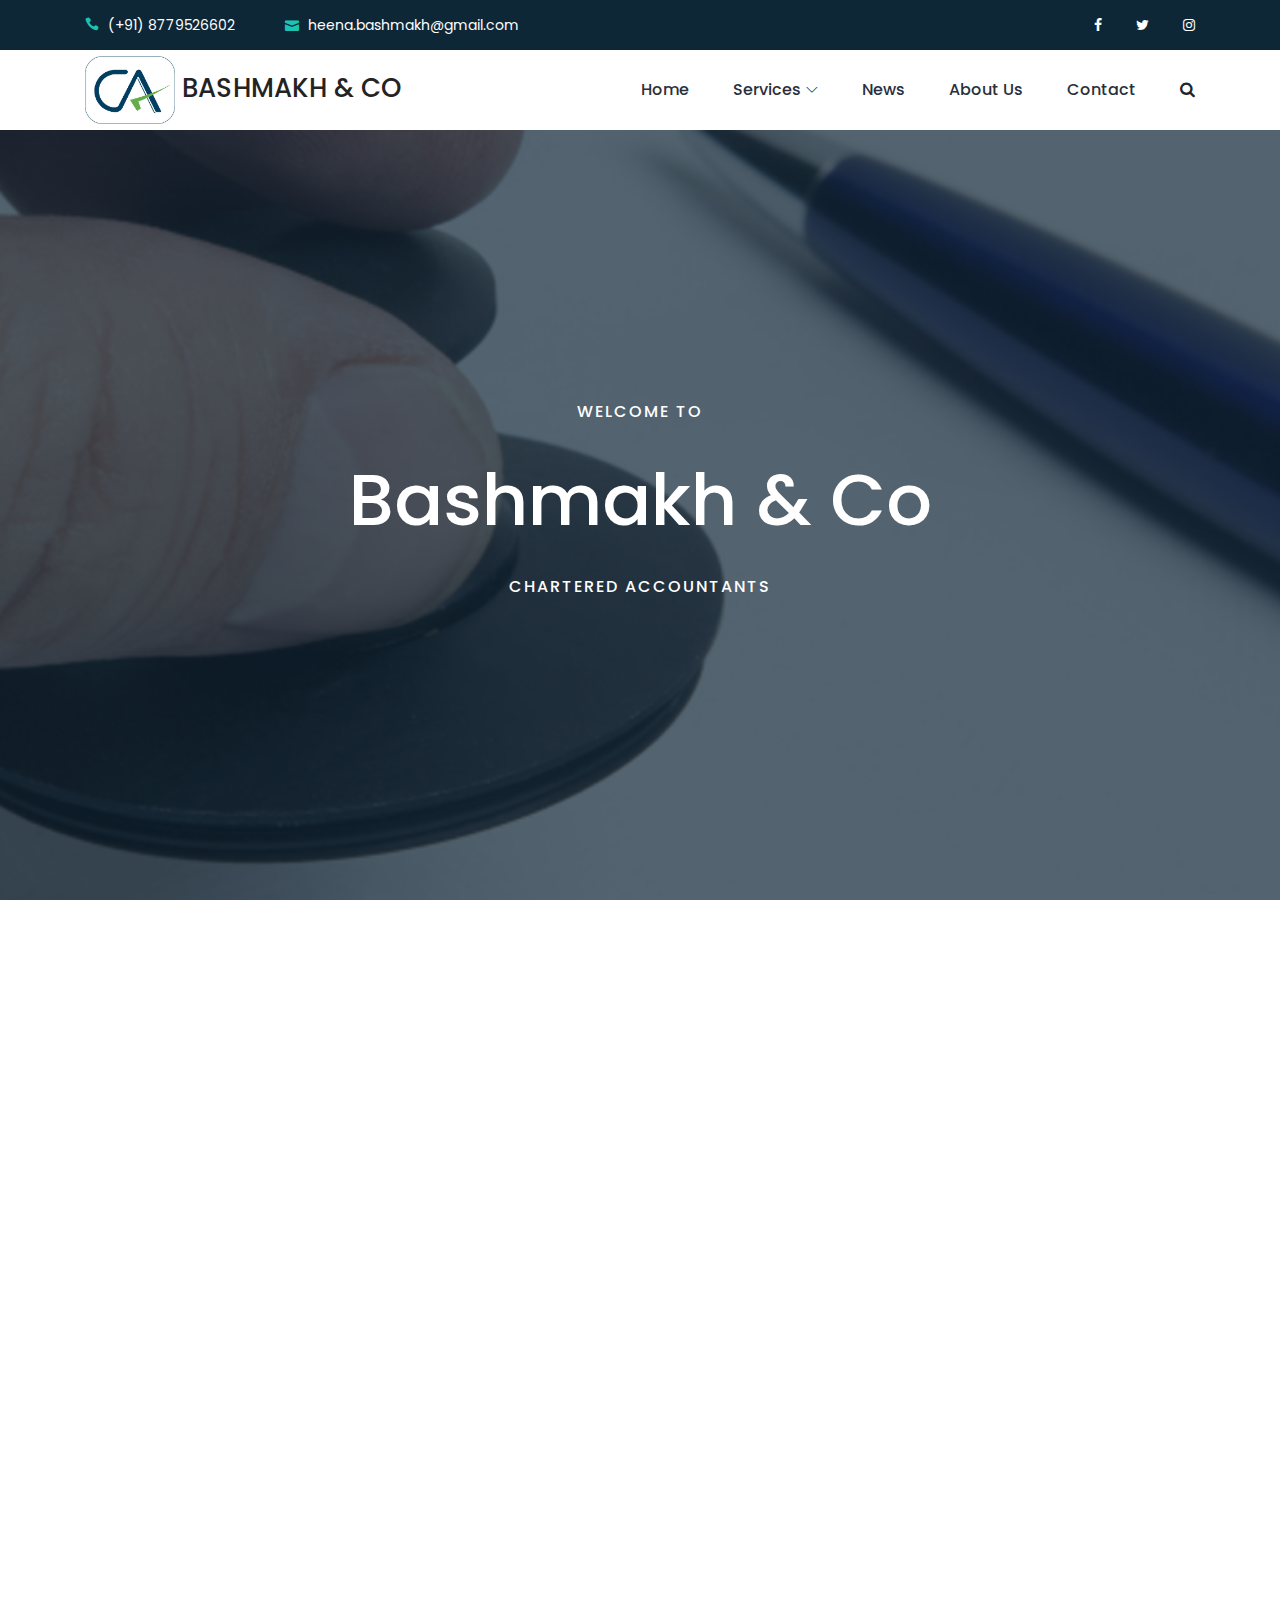
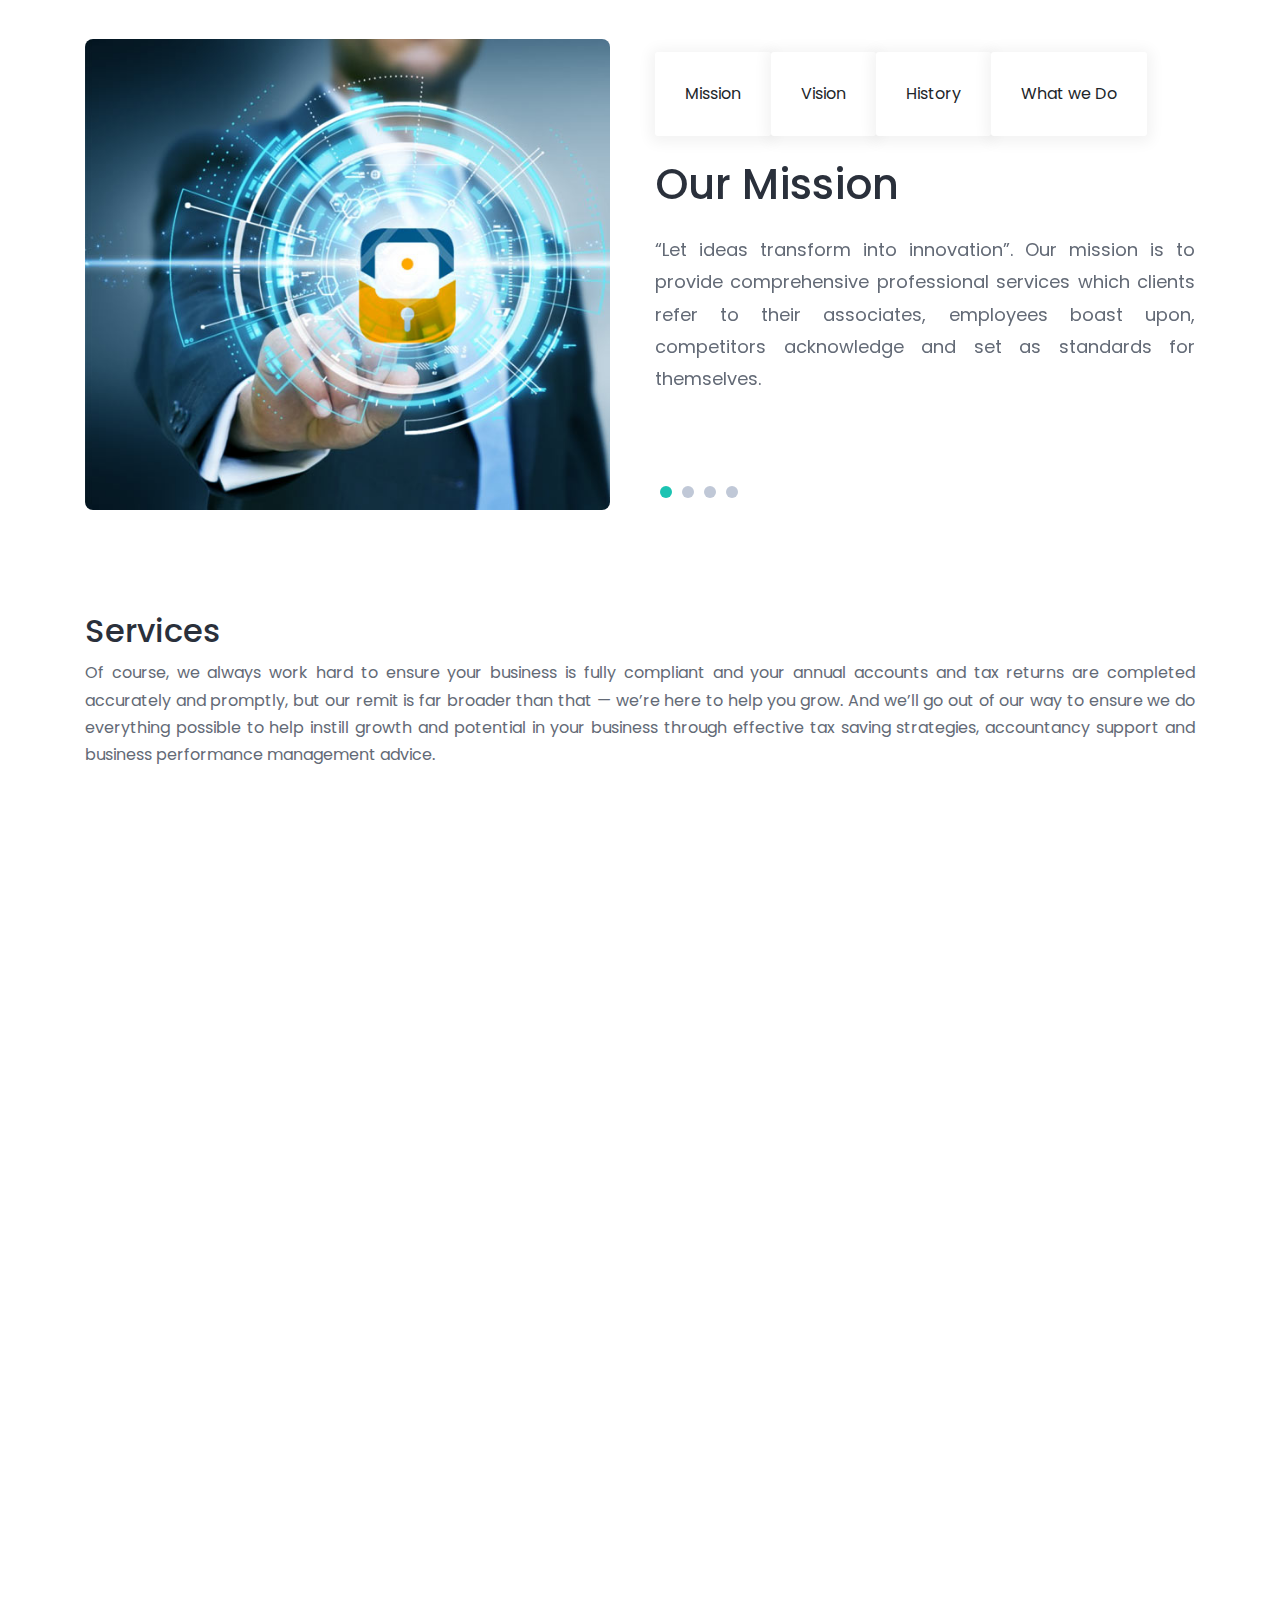
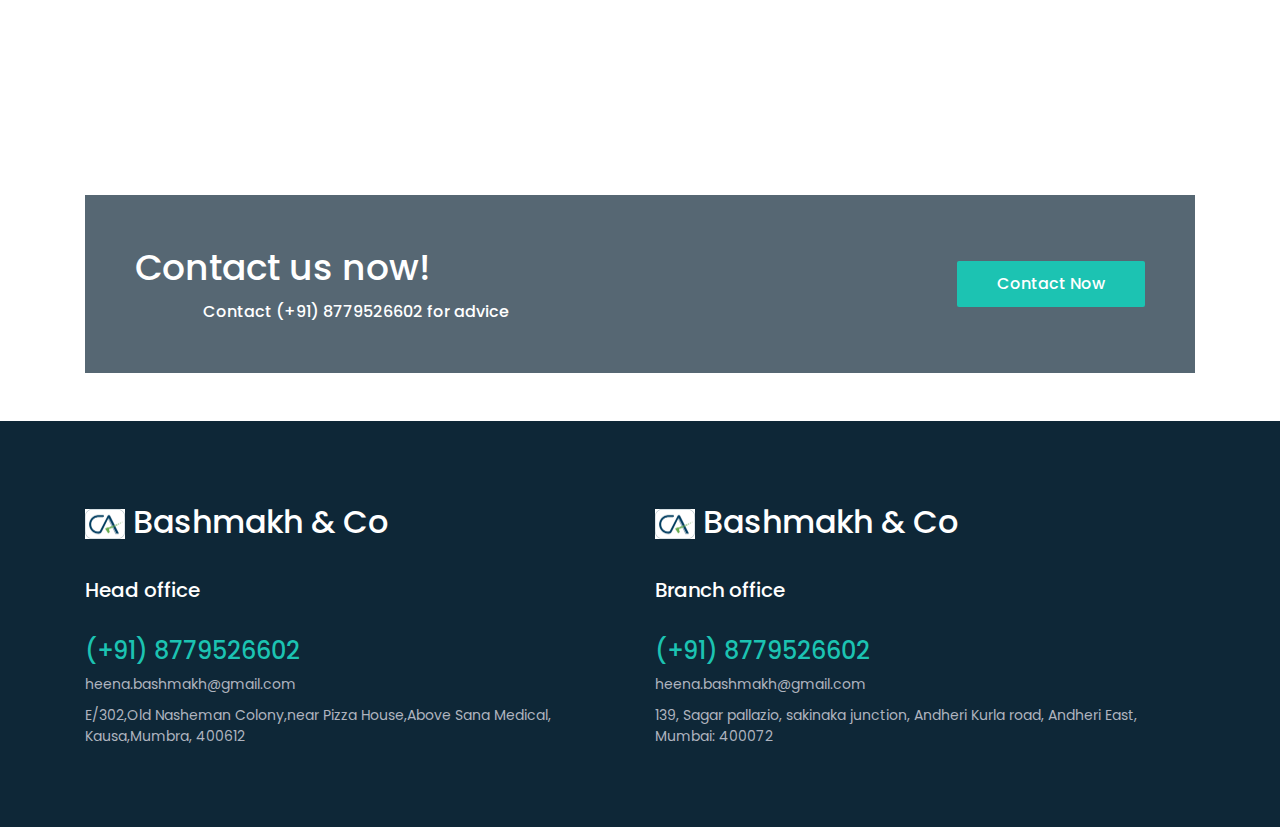
==== commit d2d4d62e: "update1" ====
--- a/index.html
+++ b/index.html
@@ -238,7 +238,7 @@
                     <div class="testimonial-thumbnail owl-carousel mb-100">
                         <img src="img/bg-img/mission.jpg" alt="">
                         <img src="img/bg-img/vision.jpg" alt="">
-                        <img src="img/bg-img/History.jpg" alt="">
+                        <img src="img/bg-img/history.jpg" alt="">
                         <img src="img/bg-img/wedo.jpg" alt="">					
                     </div>
                 </div>
@@ -521,8 +521,7 @@
                 <!-- Section Heading -->
                 <div class="col-12">
                     <div class="section-heading text-center wow fadeInUp" data-wow-delay="100ms">
-                        <h6>Our Blog</h6>
-                        <h2>Latest News &amp; Event</h2>
+                        <h2>Important Links</h2>
                     </div>
                 </div>
             </div>
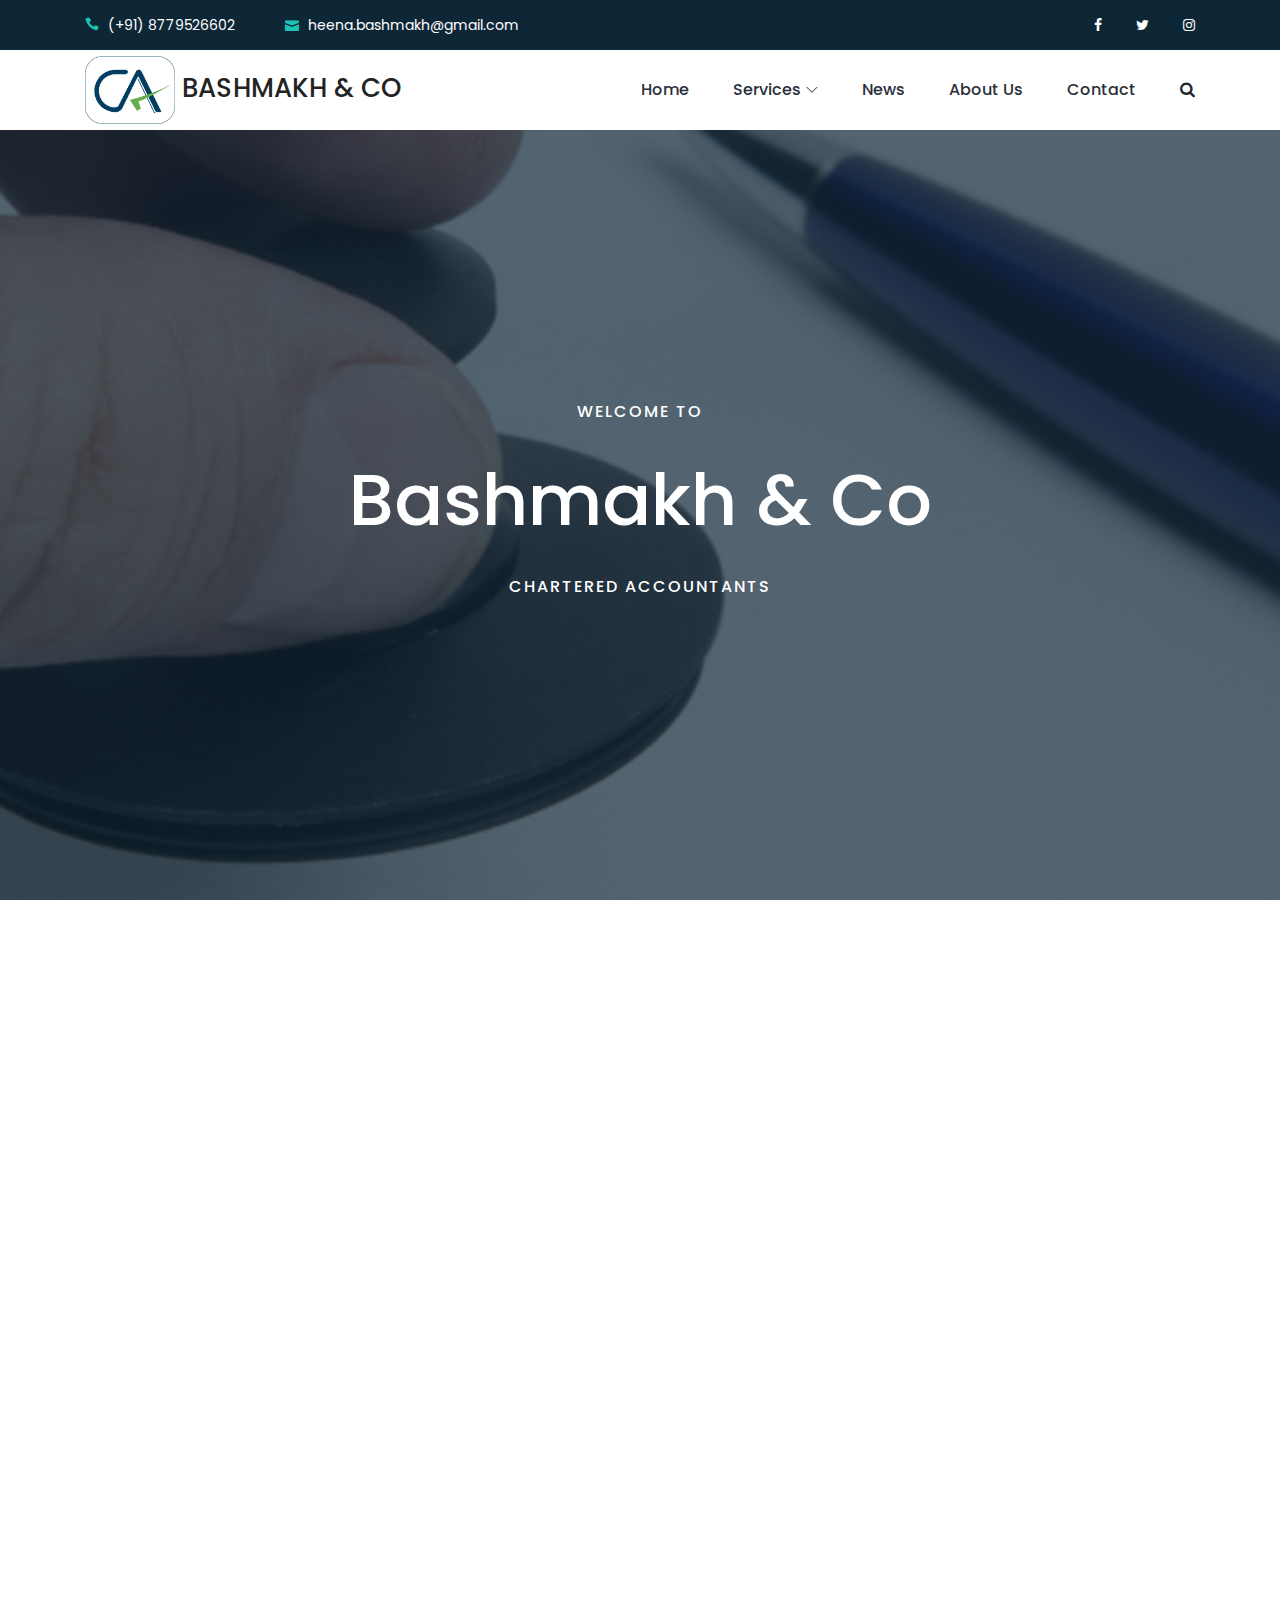
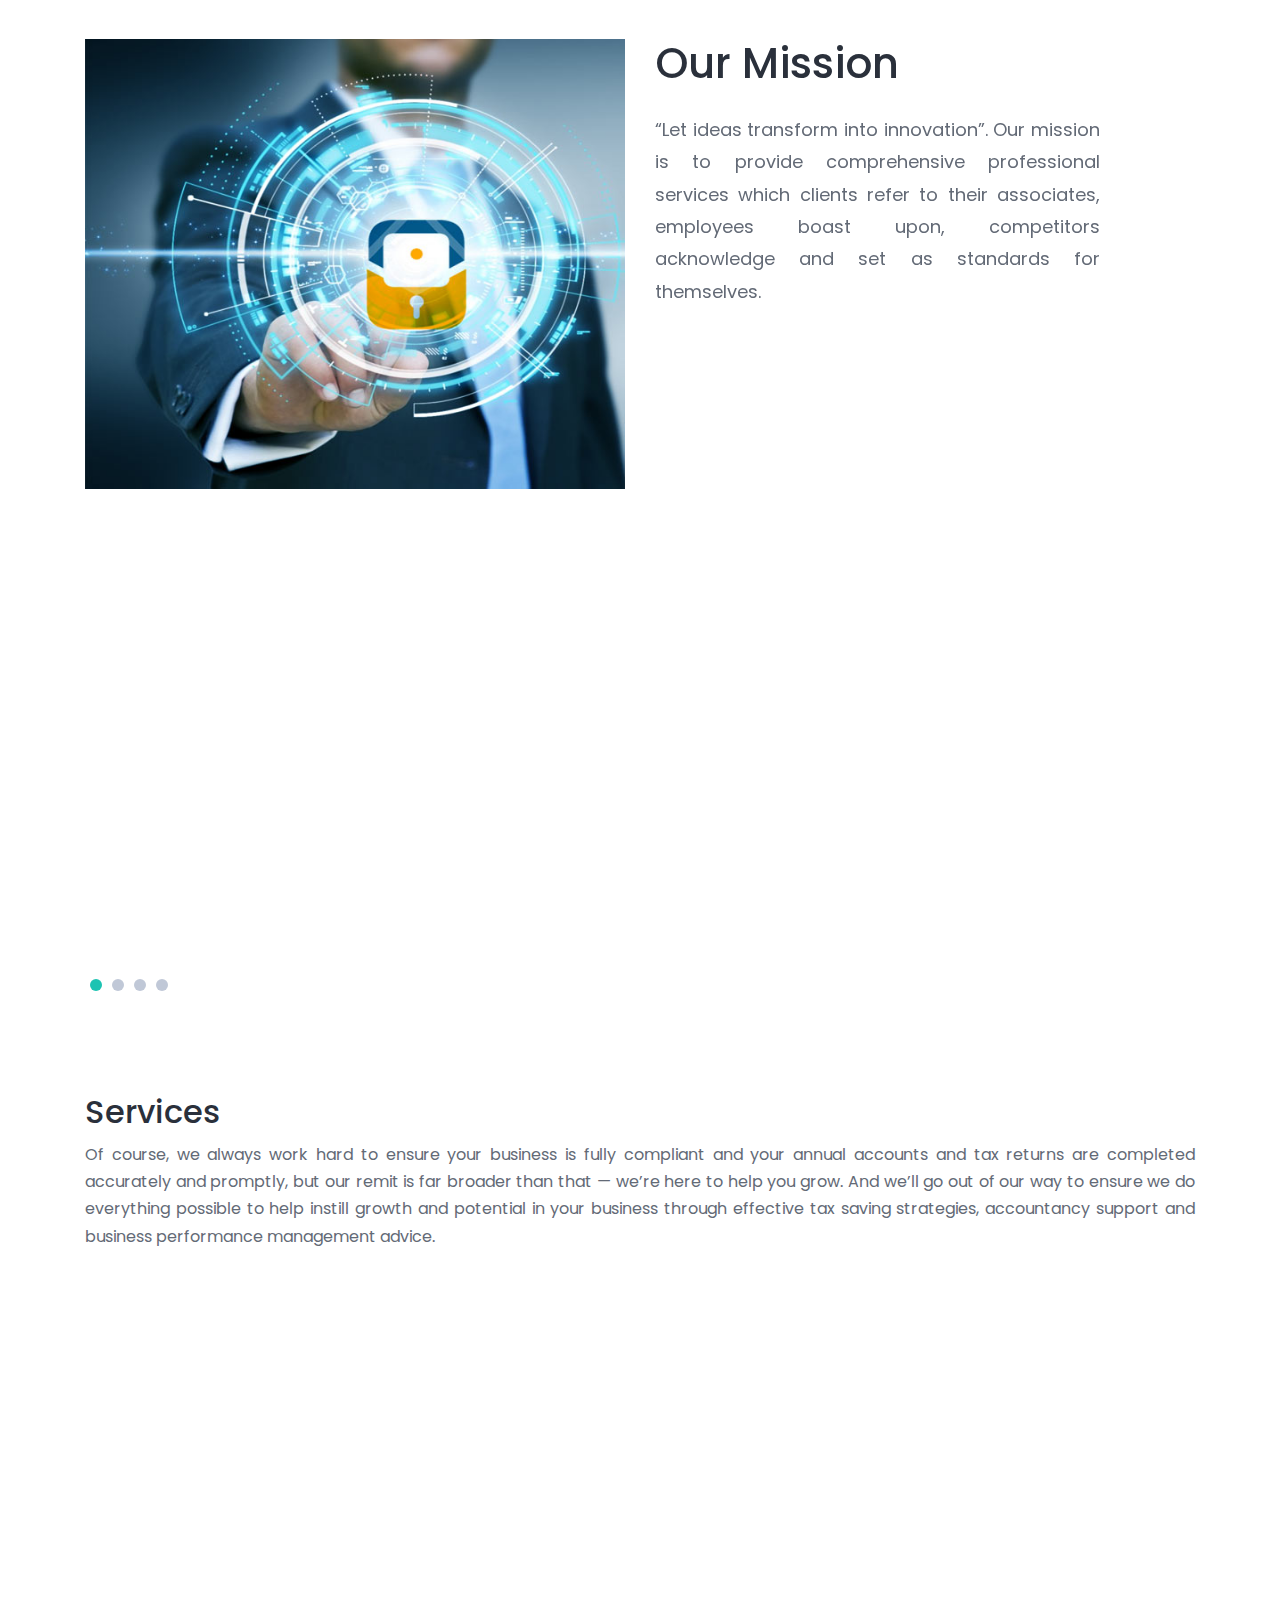
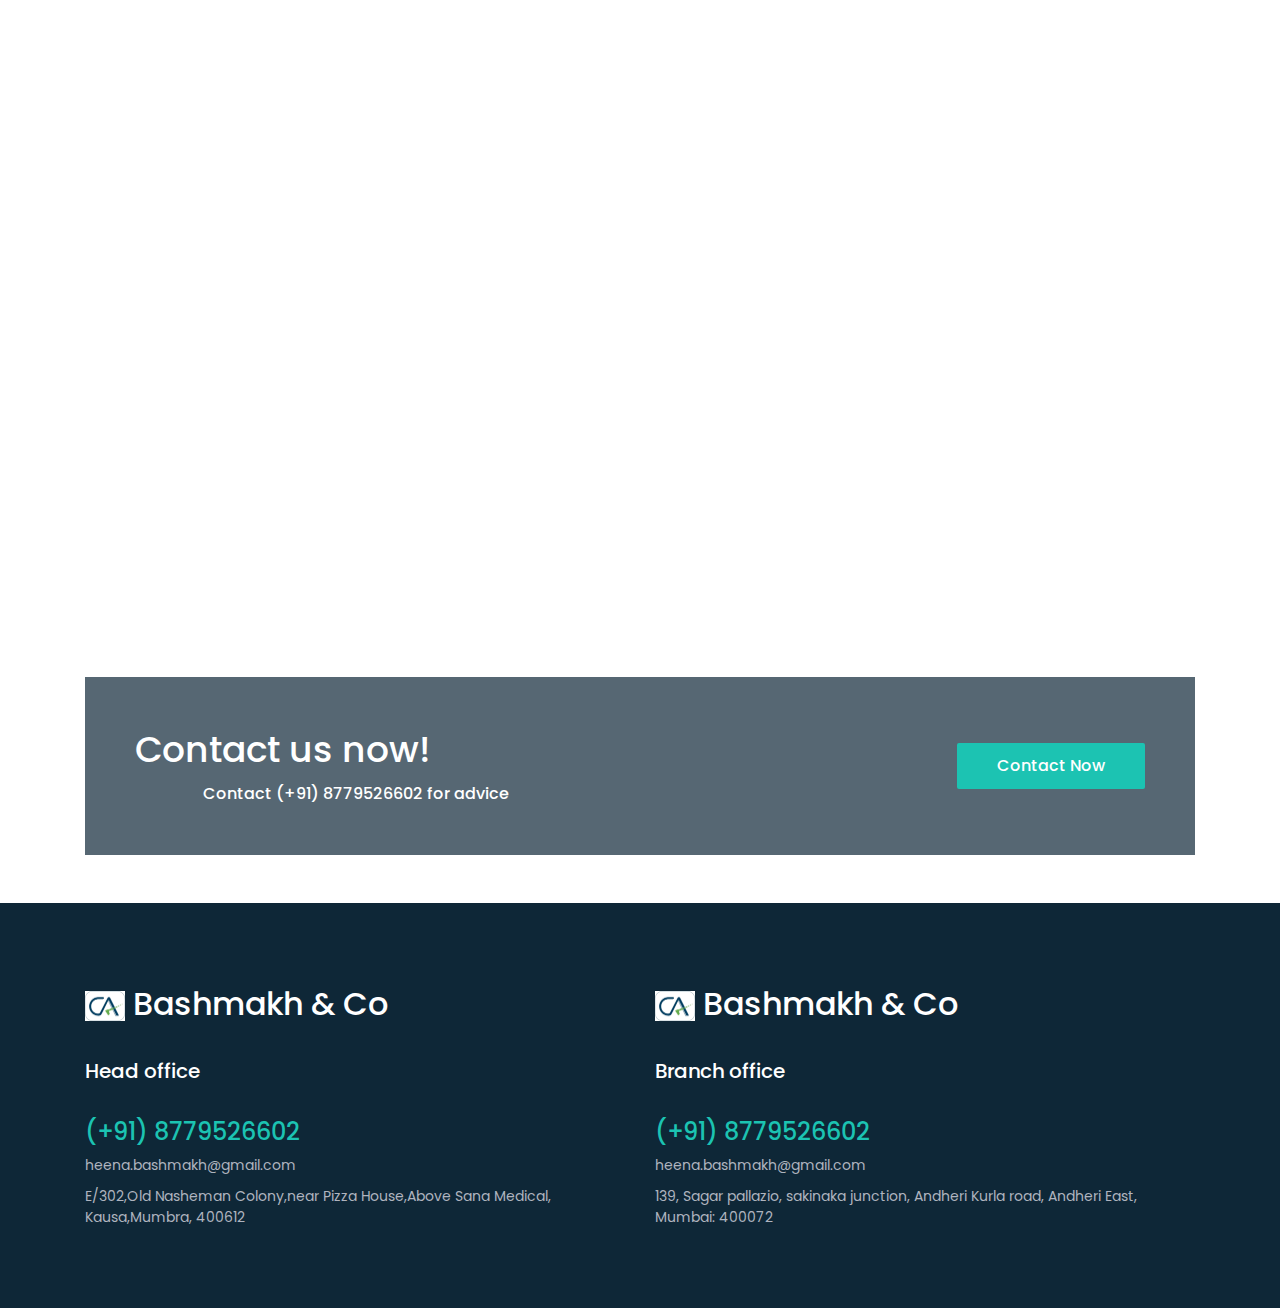
==== commit f8cb94d3: "sat" ====
--- a/index.html
+++ b/index.html
@@ -234,25 +234,25 @@
     <section class="roberto-testimonials-area section-padding-100-0">
         <div class="container">
             <div class="row align-items-center">
-                <div class="col-12 col-md-6">
+                <!--<div class="col-12 col-md-6">
                     <div class="testimonial-thumbnail owl-carousel mb-100">
-                        <img src="img/bg-img/mission.jpg" alt="">
-                        <img src="img/bg-img/vision.jpg" alt="">
-                        <img src="img/bg-img/history.jpg" alt="">
-                        <img src="img/bg-img/wedo.jpg" alt="">					
-                    </div>
-                </div>
-
-                <div class="col-12 col-md-6">
-                    <!-- Section Heading -->
+                        <div class="ms-img"><img src="img/bg-img/mission.jpg" alt=""></div>
+                        <div class="vs-img"><img src="img/bg-img/vision.jpg" alt=""></div>
+                        <div class="hs-img"><img src="img/bg-img/history.jpg" alt=""></div>
+                        <div class="wd-img"><img src="img/bg-img/wedo.jpg" alt=""></div>
+                    </div>
+                </div>-->
+
+                <div class="col-md-12">
+                    <!-- Section Heading --
                     <div class="roberto-service-area">
 						<div class="container">
 							<div class="menu_v service-content d-flex align-items-center">
 								<div class="row justify-content-between" style="height:50%;">
-									<div class="col-2.5 mission single-service--area" style="height:50%;">Mission</div>
-									<div class="col-2.5 vision single-service--area" style="height:50%;">Vision</div>
-									<div class="col-2.5 history single-service--area" style="height:50%;">History</div>
-									<div class="col-2.5 work single-service--area" style="height:50%;">What we Do</div>
+									<div class="col-2.5 mission single-service--area ms-bt" style="height:50%;">Mission</div>
+									<div class="col-2.5 vision single-service--area vs-bt" style="height:50%;">Vision</div>
+									<div class="col-2.5 history single-service--area hs-bt" style="height:50%;">History</div>
+									<div class="col-2.5 work single-service--area wd-bt" style="height:50%;">What we Do</div>
 								</div>
 							</div>
 						</div>
@@ -262,8 +262,10 @@
                     <div class="testimonial-slides owl-carousel mb-100">
 
                         <!-- Single Testimonial Slide -->
-                        <div class="single-testimonial-slide">
-                        <div class="section-heading">
+                        <div class="single-testimonial-slide ms">
+						<div class="row">
+						<div class="ms-img col-md-6" style="height:100vh;"><img src="img/bg-img/mission.jpg" alt="" height="100%"></div>
+                        <div class="section-heading col-md-5">
                         <!--<h6>Testimonials</h6>-->
                         <h2>Our Mission</h2>
 						<br>   
@@ -271,52 +273,56 @@
 								<h5 align="justify">“Let ideas transform into innovation”. Our mission is to provide comprehensive professional services which clients refer to their associates, employees boast upon, competitors acknowledge and set as standards for themselves.</h5>
                         </div>
                         </div>
-
+						</div>
                         <!-- Single Testimonial Slide -->
-                        <div class="single-testimonial-slide">
-                            <div class="section-heading">
+                        <div class="single-testimonial-slide vs">
+						<div class="row">
+						<div class="vm-img col-md-6" style="height:100vh;"><img src="img/bg-img/vision.jpg" alt=""></div>
+                        <div class="section-heading col-md-5">
                         <!--<h6>Testimonials</h6>-->
                         <h2>Our Vision</h2>
 						<br>
 							<h5 align="justify">“Seeing invisible, achieving impossible”. Our vision is to raise benchmarks with every assignment by imparting knowledge with a goal to provide timely deliverable which makes us victorious in achieving client’s satisfaction adding to glory as a professional firm.</h5>
                         </div>
 						</div>
+						</div>
 
                         <!-- Single Testimonial Slide -->
-                        <div class="single-testimonial-slide">
-						<div class="section-heading">
+                        <div class="single-testimonial-slide hs">
+						<div class="row">
+						<div class="hs-img col-md-6" style="height:100vh;"><img src="img/bg-img/history.jpg" alt=""></div>
+						<div class="section-heading col-md-5">
                         <!--<h6>Testimonials</h6>-->
                         <h2>Our History</h2>
 						<br>
 						    <h5>“History”</h5>
                         </div>
                         </div>
+                        </div>
 
                         <!-- Single Testimonial Slide -->
-                        <div class="single-testimonial-slide">
-						<div class="section-heading">
+                        <div class="single-testimonial-slide wd">
+						<div class="row">
+						<div class="hs-img col-md-6" style="height:100vh;"><img src="img/bg-img/wedo.jpg" alt=""></div>
+						<div class="section-heading col-md-5">
                         <!--<h6>Testimonials</h6>-->
                         <h2>What we do?</h2>
 						<br>
 						    <h5><p align="justify">Whether you are a business or an individual needing accountancy support, we are here to help you. Our commercially intelligent team of accountants, tax advisers, business experts and auditors are committed to enhancing the value of your business and will always go the extra mile to help you optimise its true potential.</p></h5>
                         </div>
                         </div>
-
-                    </div>
-                </div>
-            </div>
+						</div>
+					</div>
+				</div>
+			</div>
         </div>
     </section>
     <!-- Testimonials Area End -->
 	<a name="roberto-service-area">
 	<div class="roberto-service-area">
         <div class="container">
-            <div class="row">
-				<div class="col-12">
 				<h2>Services</h2>
 				<p align="justify">Of course, we always work hard to ensure your business is fully compliant and your annual accounts and tax returns are completed accurately and promptly, but our remit is far broader than that — we’re here to help you grow. And we’ll go out of our way to ensure we do everything possible to help instill growth and potential in your business through effective tax saving strategies, accountancy support and business performance management advice.</p>
-				</div>
-			</div>
 			<div class="row">
                 <div class="col-12">
                     <div class="service-content d-flex align-items-center justify-content-between showlist-dt">
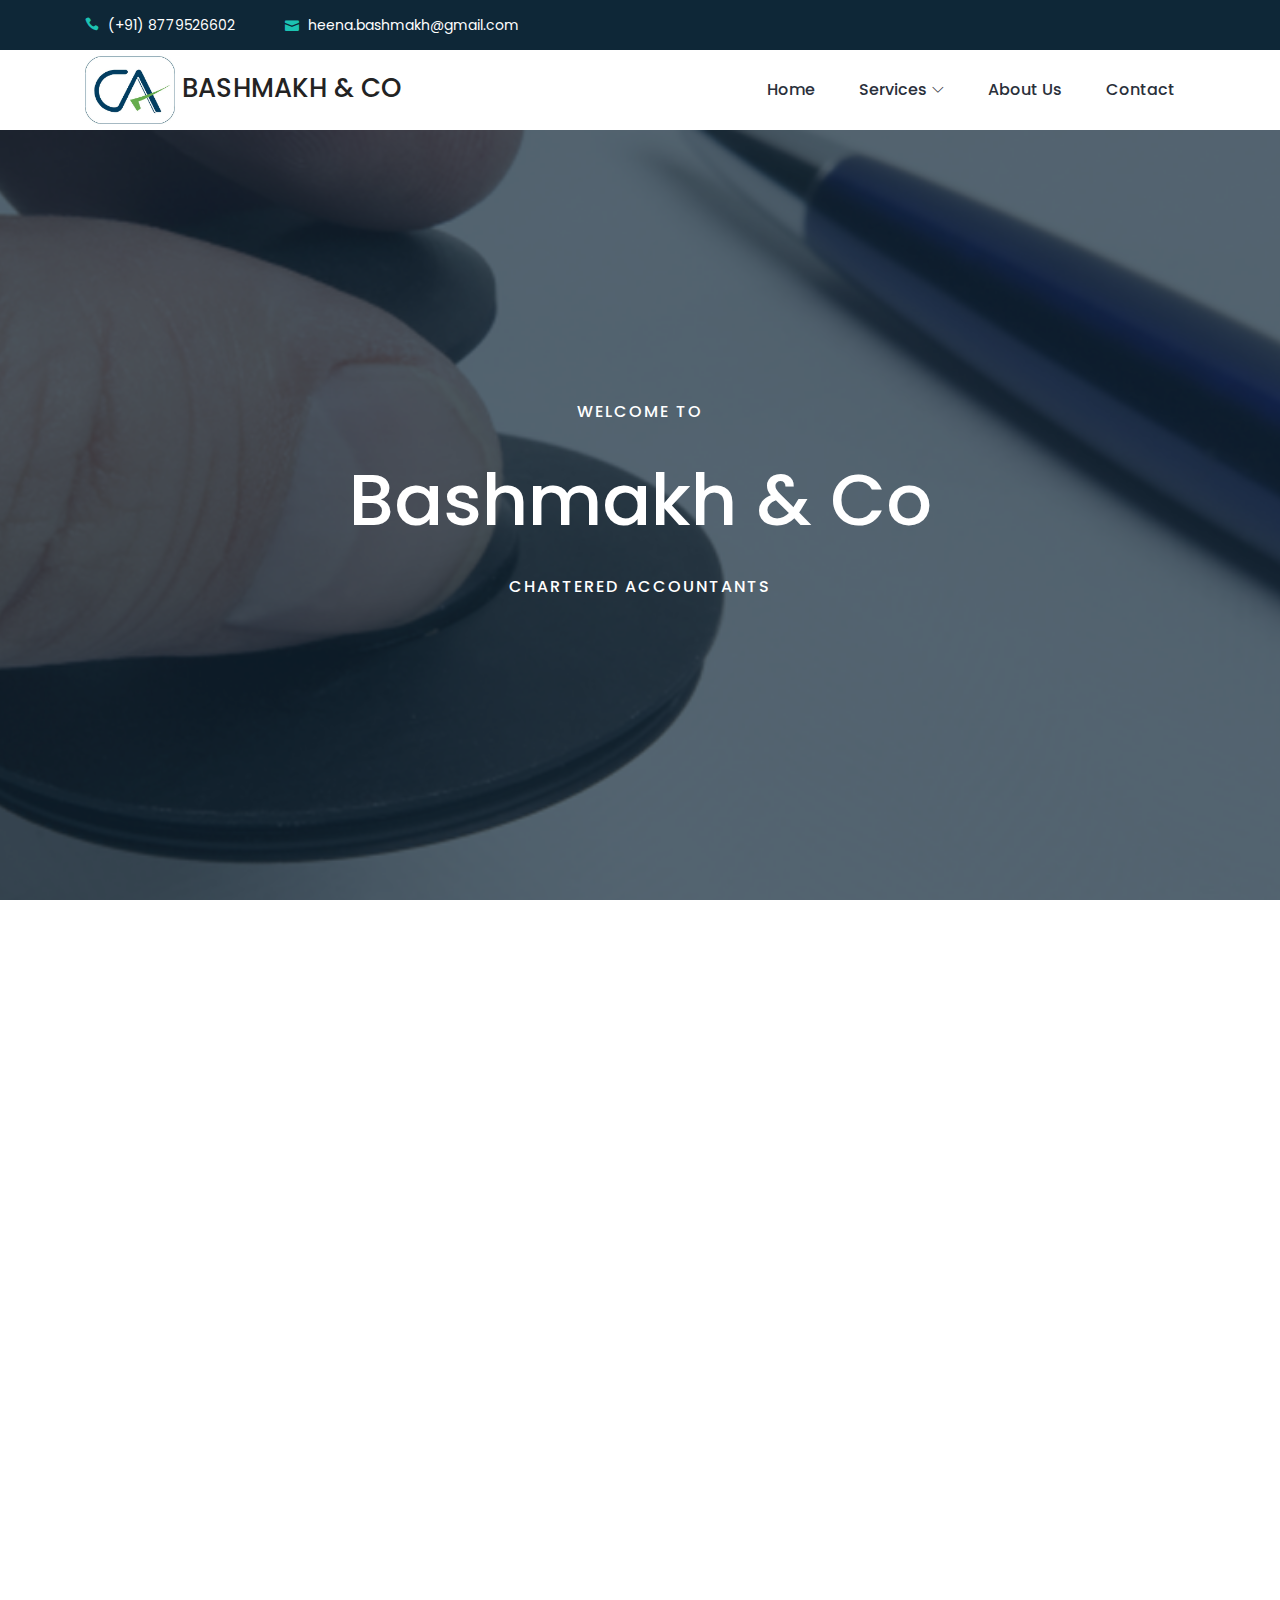
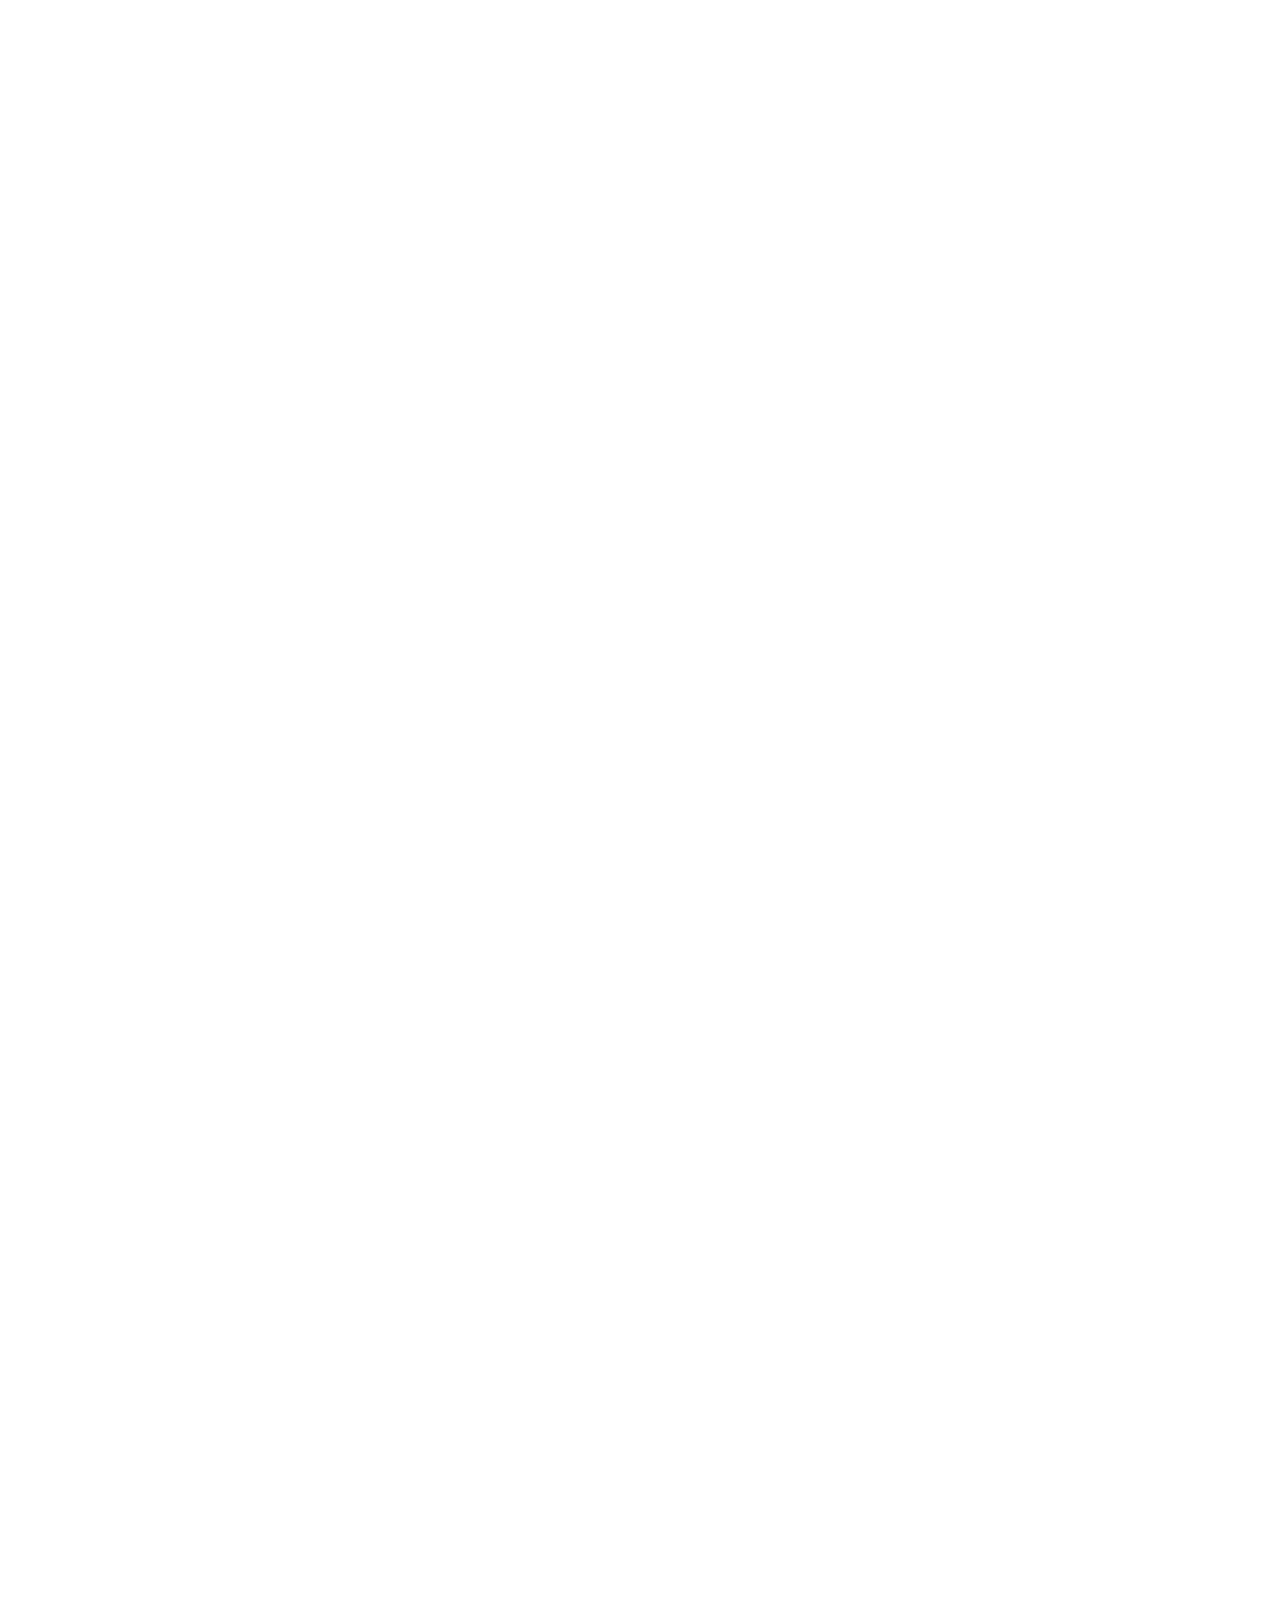
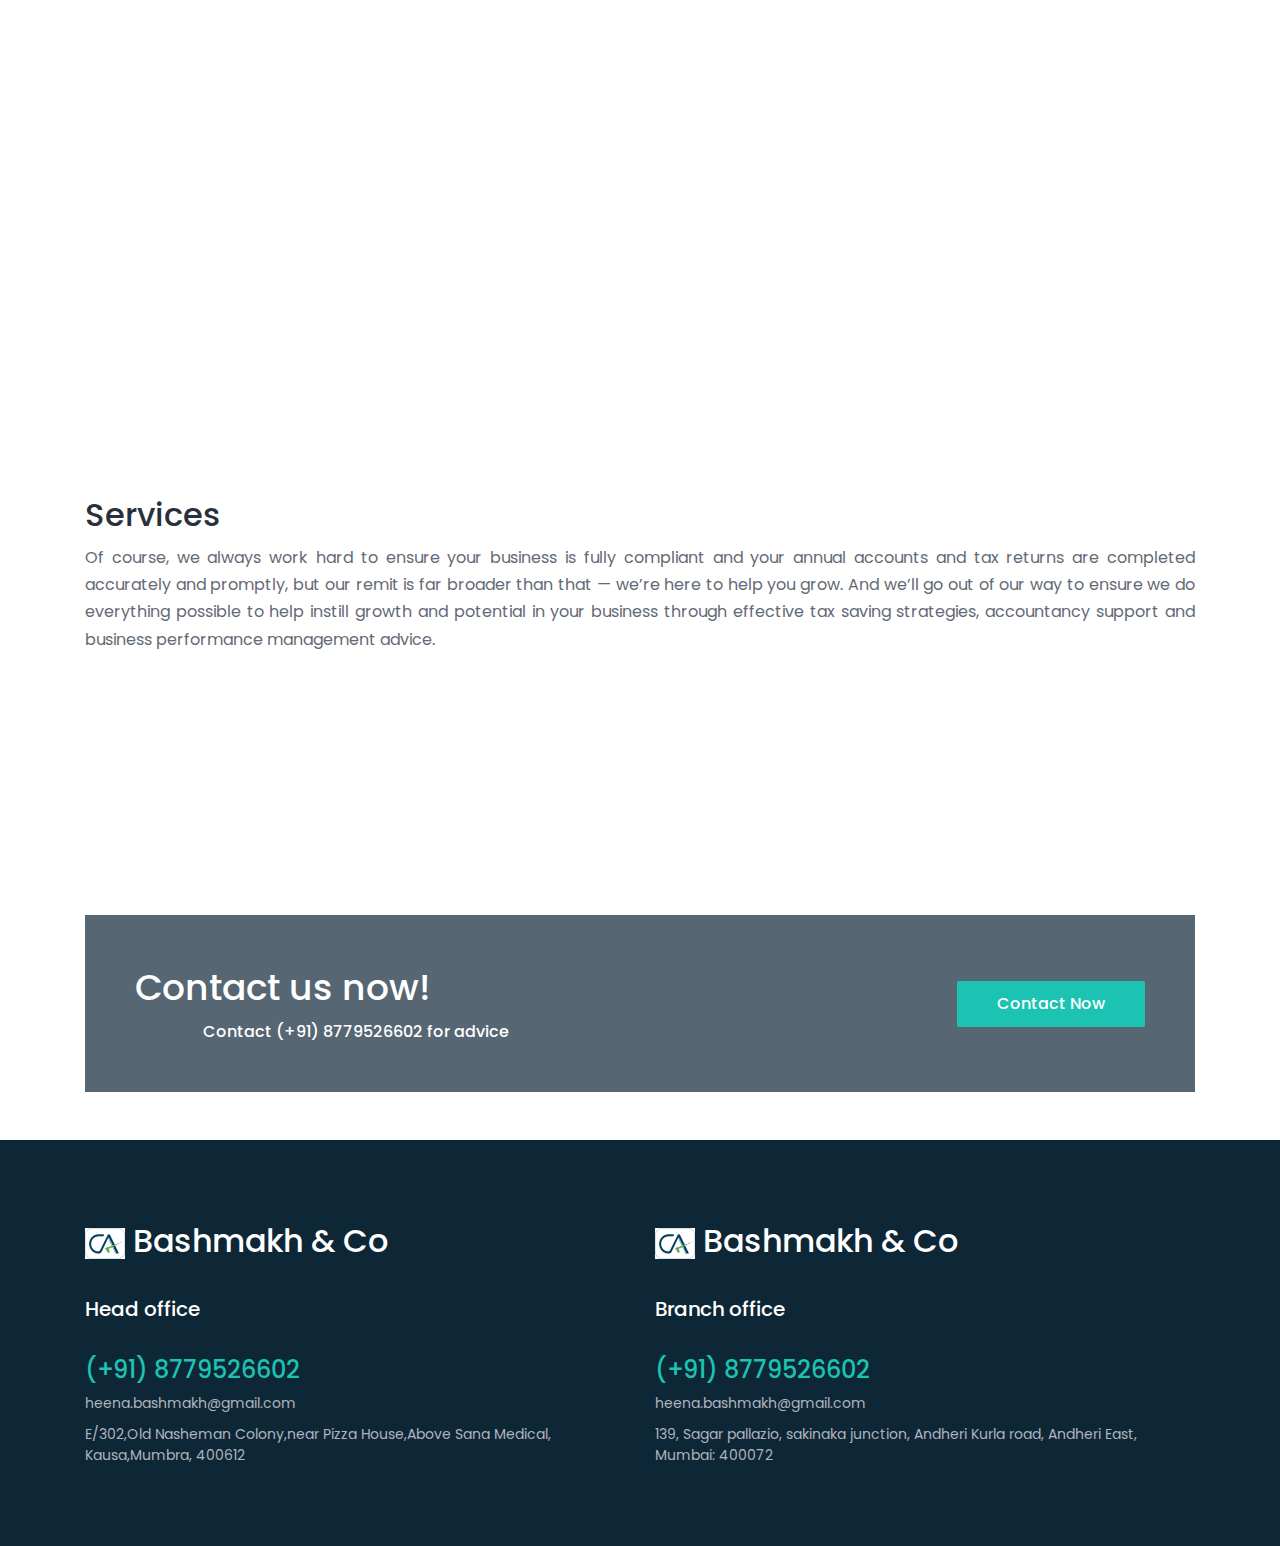
==== commit 1de3b38d: "final" ====
--- a/index.html
+++ b/index.html
@@ -51,12 +51,12 @@
 
                     <div class="col-6">
                         <div class="top-header-content">
-                            <!-- Top Social Area -->
+                            <!-- Top Social Area --
                             <div class="top-social-area ml-auto">
                                 <a href="#"><i class="fa fa-facebook" aria-hidden="true"></i></a>
                                 <a href="#"><i class="fa fa-twitter" aria-hidden="true"></i></a>
                                 <a href="#"><i class="fa fa-instagram" aria-hidden="true"></i></a>
-                            </div>
+                            </div> -->
                         </div>
                     </div>
 
@@ -106,15 +106,14 @@
                                             </li>
                                         </ul>
                                     </li>
-                                    <li><a href="#">News</a></li>
 									<li><a href="./about.html">About Us</a></li>
                                     <li><a href="./contact.html">Contact</a></li>
                                 </ul>
 
-                                <!-- Search -->
+                                <!-- Search 
                                 <div class="search-btn ml-4">
                                     <i class="fa fa-search" aria-hidden="true"></i>
-                                </div>
+                                </div>-->
                             </div>
                             <!-- Nav End -->
                         </div>
@@ -233,7 +232,7 @@
     <!-- Testimonials Area Start -->
     <section class="roberto-testimonials-area section-padding-100-0">
         <div class="container">
-            <div class="row align-items-center">
+            <!--<div class="row align-items-center">
                 <!--<div class="col-12 col-md-6">
                     <div class="testimonial-thumbnail owl-carousel mb-100">
                         <div class="ms-img"><img src="img/bg-img/mission.jpg" alt=""></div>
@@ -242,8 +241,6 @@
                         <div class="wd-img"><img src="img/bg-img/wedo.jpg" alt=""></div>
                     </div>
                 </div>-->
-
-                <div class="col-md-12">
                     <!-- Section Heading --
                     <div class="roberto-service-area">
 						<div class="container">
@@ -259,40 +256,40 @@
 					</div>
 					<br>
                     <!-- Testimonial Slide -->
-                    <div class="testimonial-slides owl-carousel mb-100">
+                    <div class="col-md-12">
 
                         <!-- Single Testimonial Slide -->
-                        <div class="single-testimonial-slide ms">
-						<div class="row">
-						<div class="ms-img col-md-6" style="height:100vh;"><img src="img/bg-img/mission.jpg" alt="" height="100%"></div>
-                        <div class="section-heading col-md-5">
+						<div class="row ms">
+						<div class="ms-img col-md-6 wow fadeInUp mb-100" style="height:65vh;"><img src="img/bg-img/mission.jpg" alt="" height="100%"></div>
+                        <div class="col-md-1"></div>
+						<div class="section-heading col-md-5  wow fadeInUp mb-100">
                         <!--<h6>Testimonials</h6>-->
-                        <h2>Our Mission</h2>
-						<br>   
-                            
-								<h5 align="justify">“Let ideas transform into innovation”. Our mission is to provide comprehensive professional services which clients refer to their associates, employees boast upon, competitors acknowledge and set as standards for themselves.</h5>
-                        </div>
-                        </div>
-						</div>
+                        <br><br><br>
+						<h2>Our Mission</h2>
+						<br><br>
+								<p align="justify">“Let ideas transform into innovation”. Our mission is to provide comprehensive professional services which clients refer to their associates, employees boast upon, competitors acknowledge and set as standards for themselves.</p>
+                        </div>
+
+                        </div>
                         <!-- Single Testimonial Slide -->
-                        <div class="single-testimonial-slide vs">
-						<div class="row">
-						<div class="vm-img col-md-6" style="height:100vh;"><img src="img/bg-img/vision.jpg" alt=""></div>
-                        <div class="section-heading col-md-5">
+						<div class="row vs">
+                        <div class="section-heading col-md-5  wow fadeInUp mb-100">
                         <!--<h6>Testimonials</h6>-->
-                        <h2>Our Vision</h2>
-						<br>
-							<h5 align="justify">“Seeing invisible, achieving impossible”. Our vision is to raise benchmarks with every assignment by imparting knowledge with a goal to provide timely deliverable which makes us victorious in achieving client’s satisfaction adding to glory as a professional firm.</h5>
-                        </div>
-						</div>
-						</div>
-
-                        <!-- Single Testimonial Slide -->
-                        <div class="single-testimonial-slide hs">
+                        <br><br><br>
+						<h2>Our Vision</h2>
+						<br><br>
+							<p align="justify">“Seeing invisible, achieving impossible”. Our vision is to raise benchmarks with every assignment by imparting knowledge with a goal to provide timely deliverable which makes us victorious in achieving client’s satisfaction adding to glory as a professional firm.</p>
+                        </div>
+						<div class="col-md-1"></div>
+						<div class="vm-img col-md-6  wow fadeInUp mb-100" style="height:65vh;"><img src="img/bg-img/vision.jpg" alt=""></div>
+						</div>
+
+                        <!-- Single Testimonial Slide -
+                        <div class="hs">
 						<div class="row">
 						<div class="hs-img col-md-6" style="height:100vh;"><img src="img/bg-img/history.jpg" alt=""></div>
 						<div class="section-heading col-md-5">
-                        <!--<h6>Testimonials</h6>-->
+                        <!--<h6>Testimonials</h6>-
                         <h2>Our History</h2>
 						<br>
 						    <h5>“History”</h5>
@@ -301,20 +298,17 @@
                         </div>
 
                         <!-- Single Testimonial Slide -->
-                        <div class="single-testimonial-slide wd">
-						<div class="row">
-						<div class="hs-img col-md-6" style="height:100vh;"><img src="img/bg-img/wedo.jpg" alt=""></div>
-						<div class="section-heading col-md-5">
+						<div class="row wd">
+						<div class="hs-img col-md-6  wow fadeInUp mb-100" style="height:65vh;"><img src="img/bg-img/wedo.jpg" alt=""></div>
+						<div class="section-heading col-md-5  wow fadeInUp mb-100">
                         <!--<h6>Testimonials</h6>-->
-                        <h2>What we do?</h2>
-						<br>
-						    <h5><p align="justify">Whether you are a business or an individual needing accountancy support, we are here to help you. Our commercially intelligent team of accountants, tax advisers, business experts and auditors are committed to enhancing the value of your business and will always go the extra mile to help you optimise its true potential.</p></h5>
-                        </div>
-                        </div>
-						</div>
-					</div>
-				</div>
-			</div>
+                        <br><br><br>
+						<h2>What we do?</h2>
+						<br><br>
+						    <p align="justify">Whether you are a business or an individual needing accountancy support, we are here to help you. Our commercially intelligent team of accountants, tax advisers, business experts and auditors are committed to enhancing the value of your business and will always go the extra mile to help you optimise its true potential.</p></h5>
+                        </div>
+                        </div>
+					</div>
         </div>
     </section>
     <!-- Testimonials Area End -->
@@ -439,6 +433,19 @@
 						</div>
 					</div>
 				</div>
+			   </div>
+			   <div class="row" style="position:relative; top:-25px;">
+				<div class="col-2"></div>
+				<div class="col-7">
+					<div class="service-content d-flex align-items-center justify-content-between showlist-dt">
+						<div class="col-5 single-service--area fadeInUp">
+							RERA Representation
+						</div>
+						<div class="col-5 single-service--area fadeInUp">
+							RERA Advisory
+						</div>
+					</div>
+				</div>
 			  </div>
 			</div>
 			<div class="service-area-audit" style="postion:relative; left:0;  display:none;">
@@ -520,11 +527,11 @@
     </div>
 	</a>
 	
-    <!-- Blog Area Start -->
+    <!-- Blog Area Start 
     <section class="roberto-blog-area section-padding-100-0">
         <div class="container">
             <div class="row">
-                <!-- Section Heading -->
+                <!-- Section Heading -
                 <div class="col-12">
                     <div class="section-heading text-center wow fadeInUp" data-wow-delay="100ms">
                         <h2>Important Links</h2>
@@ -533,48 +540,48 @@
             </div>
 
             <div class="row">
-                <!-- Single Post Area -->
+                <!-- Single Post Area -
                 <div class="col-12 col-md-6 col-lg-4">
                     <div class="single-post-area mb-100 wow fadeInUp" data-wow-delay="300ms">
                         <a href="#" class="post-thumbnail"><img src="img/bg-img/2.jpg" alt=""></a>
-                        <!-- Post Meta -->
+                        <!-- Post Meta --
                         <div class="post-meta">
                             <a href="#" class="post-date">Jan 02, 2019</a>
                             <a href="#" class="post-catagory">Event</a>
                         </div>
-                        <!-- Post Title -->
+                        <!-- Post Title --
                         <a href="#" class="post-title">Learn How To Motivate Yourself</a>
                         <p>How many free autoresponders have you tried? And how many emails did you get through using them?</p>
                         <a href="index.html" class="btn continue-btn"><i class="fa fa-long-arrow-right" aria-hidden="true"></i></a>
                     </div>
                 </div>
 
-                <!-- Single Post Area -->
+                <!-- Single Post Area --
                 <div class="col-12 col-md-6 col-lg-4">
                     <div class="single-post-area mb-100 wow fadeInUp" data-wow-delay="500ms">
                         <a href="#" class="post-thumbnail"><img src="img/bg-img/3.jpg" alt=""></a>
-                        <!-- Post Meta -->
+                        <!-- Post Meta --
                         <div class="post-meta">
                             <a href="#" class="post-date">Jan 02, 2019</a>
                             <a href="#" class="post-catagory">Event</a>
                         </div>
-                        <!-- Post Title -->
+                        <!-- Post Title --
                         <a href="#" class="post-title">What If Let You Run The Hubble</a>
                         <p>My point here is that if you have no clue for the answers above you probably are not operating a followup.</p>
                         <a href="index.html" class="btn continue-btn"><i class="fa fa-long-arrow-right" aria-hidden="true"></i></a>
                     </div>
                 </div>
 
-                <!-- Single Post Area -->
+                <!-- Single Post Area --
                 <div class="col-12 col-md-6 col-lg-4">
                     <div class="single-post-area mb-100 wow fadeInUp" data-wow-delay="700ms">
                         <a href="#" class="post-thumbnail"><img src="img/bg-img/4.jpg" alt=""></a>
-                        <!-- Post Meta -->
+                        <!-- Post Meta --
                         <div class="post-meta">
                             <a href="#" class="post-date">Jan 02, 2019</a>
                             <a href="#" class="post-catagory">Event</a>
                         </div>
-                        <!-- Post Title -->
+                        <!-- Post Title --
                         <a href="#" class="post-title">Six Pack Abs The Big Picture</a>
                         <p>Some good steps to take to ensure you are getting what you need out of a autoresponder include…</p>
                         <a href="index.html" class="btn continue-btn"><i class="fa fa-long-arrow-right" aria-hidden="true"></i></a>
